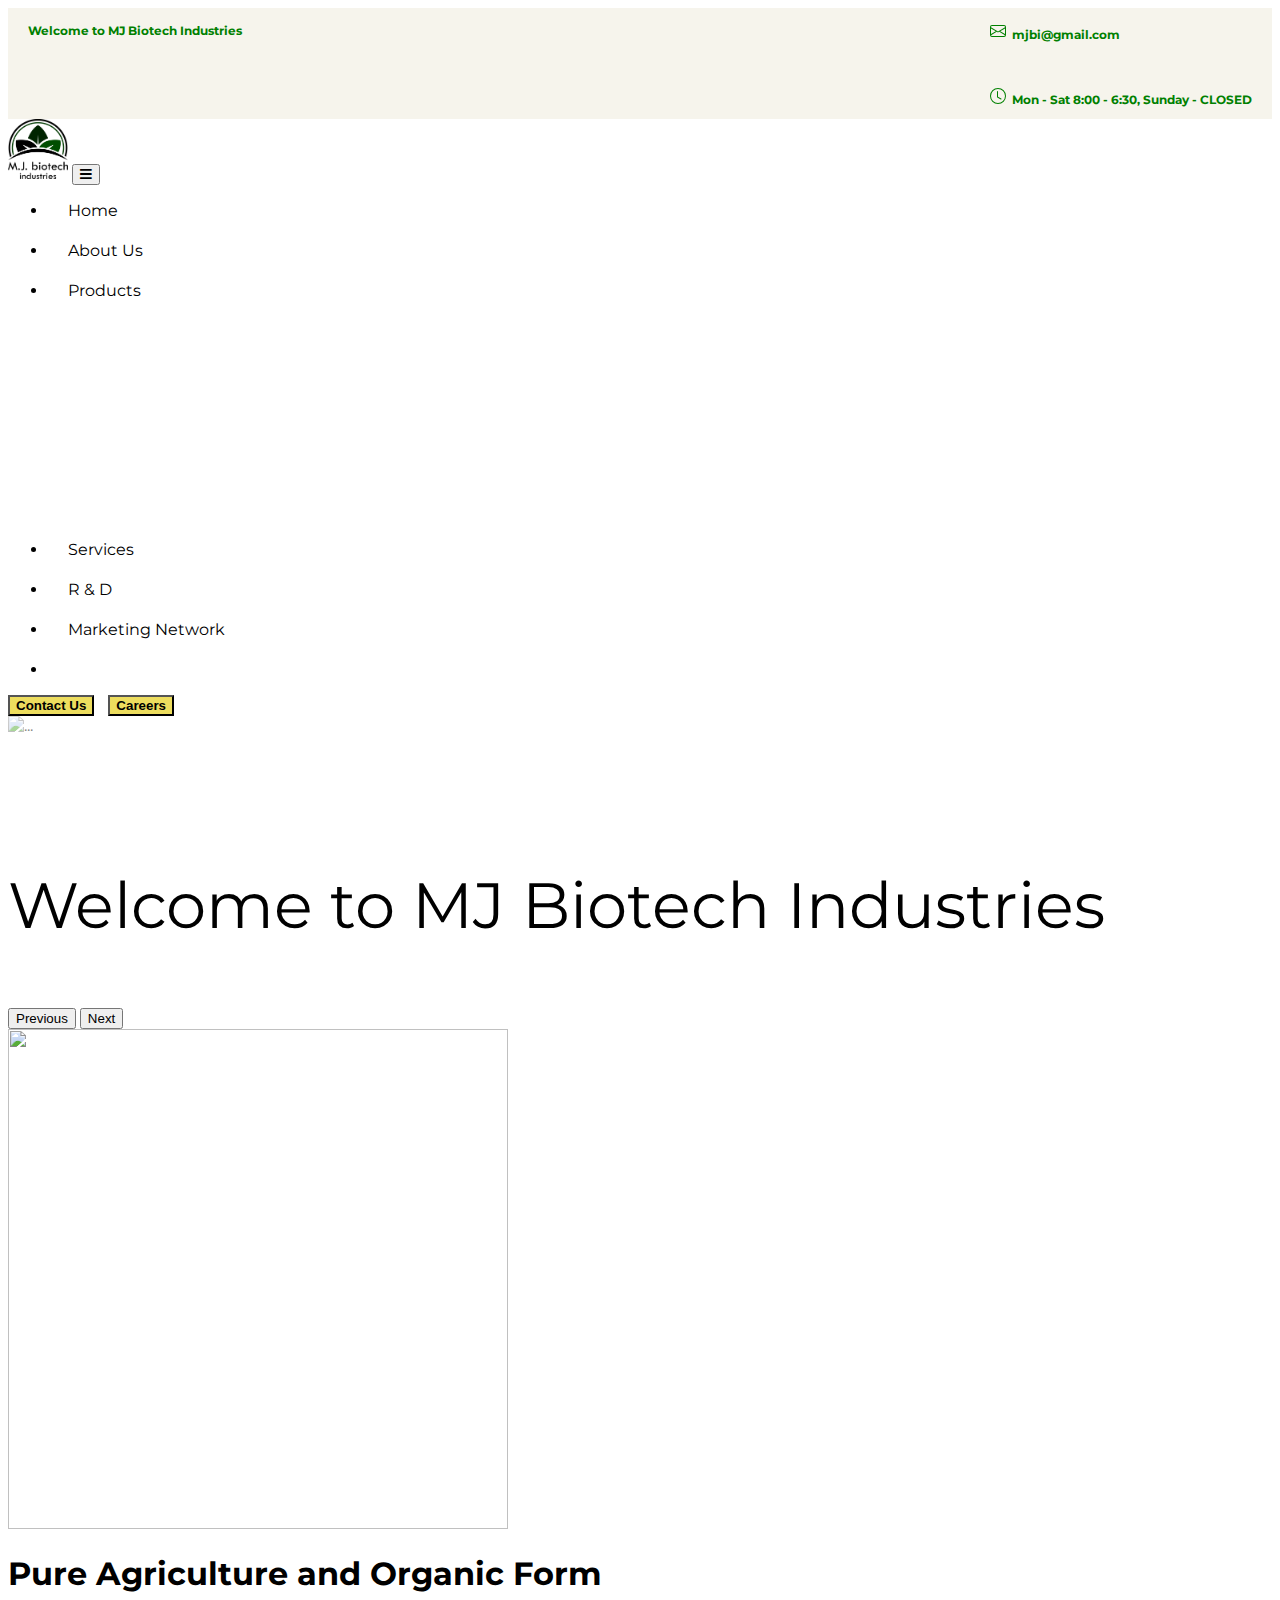
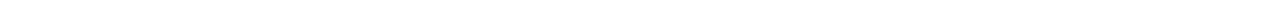
==== index.html @ 985d5245 "Scripts Change" ====
<!DOCTYPE html>
<html lang="en">
<head>
    <meta charset="UTF-8">
    <meta name="viewport" content="width=device-width, initial-scale=1.0">
    <title>M.J Biotech Industries</title>
    <link rel="icon" href="assets/images/logo.png"/>
    <link href="https://cdnjs.cloudflare.com/ajax/libs/mdb-ui-kit/3.6.0/mdb.min.css" rel="stylesheet"/>
    <script type="text/javascript" src="https://cdnjs.cloudflare.com/ajax/libs/mdb-ui-kit/3.6.0/mdb.min.js"></script>
    <script src="https://code.jquery.com/jquery-3.6.0.min.js" integrity="sha256-/xUj+3OJU5yExlq6GSYGSHk7tPXikynS7ogEvDej/m4=" crossorigin="anonymous"></script>
    <link rel="stylesheet" href="styles/styles.css"/>
    <link href="https://cdnjs.cloudflare.com/ajax/libs/font-awesome/5.15.1/css/all.min.css" rel="stylesheet"/>
    <link rel="preconnect" href="https://fonts.googleapis.com">
    <link rel="preconnect" href="https://fonts.gstatic.com" crossorigin>
    <link href="https://fonts.googleapis.com/css2?family=Montserrat&display=swap" rel="stylesheet">
    <link href="https://unpkg.com/aos@2.3.1/dist/aos.css" rel="stylesheet">
    <script src="https://unpkg.com/aos@2.3.1/dist/aos.js"></script>
    <script type="text/javascript" src="javascript/componentLoader.js"></script>
</head>
<body>
<div id="header"></div>
<section>
    <div id="carouselExampleIndicators" class="carousel slide" data-mdb-ride="carousel">
        <div class="carousel-indicators">
            <span
                    data-mdb-target="#carouselExampleIndicators"
                    data-mdb-slide-to="0"
                    class="active"
                    aria-current="true"
                    aria-label="Slide 1"
            ></span>
            <span data-mdb-target="#carouselExampleIndicators"
                  data-mdb-slide-to="1"
                  aria-label="Slide 2"
            ></span>
            <span data-mdb-target="#carouselExampleIndicators"
                  data-mdb-slide-to="2"
                  aria-label="Slide 3"
            ></span>
        </div>
        <div class="carousel-inner">
            <div class="carousel-item active">
                <img src="https://mdbootstrap.com/img/new/slides/041.jpg"
                     class="d-block w-100 zoomOutAnimation"
                     alt="..."
                />
                <div class="carousel-caption slideInWrapper d-none d-md-block">
                    <div class="slideIn">
                        <p class="carousel-text-head underline">We're producing natural goods</p>
                        <p class="carousel-text-org">Welcome to <br> Mj Biotech Industries</p>
                    </div>
                </div>

                <div class="carousel-caption d-md-none d-sm-block">
                    <div data-aos="fade-right" data-aos-delay="1000">
                        <h3 class="carousel-text-head underline">We're producing natural goods</h3>
                        <p class="carousel-text-org">Welcome to MJ Biotech Industries</p>
                    </div>
                </div>
            </div>
        </div>
        <button
                class="carousel-control-prev"
                type="button"
                data-mdb-target="#carouselExampleIndicators"
                data-mdb-slide="prev"
        >
            <span class="carousel-control-prev-icon" aria-hidden="true"></span>
            <span class="visually-hidden">Previous</span>
        </button>
        <button
                class="carousel-control-next"
                type="button"
                data-mdb-target="#carouselExampleIndicators"
                data-mdb-slide="next"
        >
            <span class="carousel-control-next-icon" aria-hidden="true"></span>
            <span class="visually-hidden">Next</span>
        </button>
    </div>
</section>
<section class="mt-5 mb-5">
    <div class="row">
        <div class="col-lg-6 col-md-6 col-sm-12 col-xs-12 d-flex justify-content-center ml-md-4">
            <img
                    alt=""
                    src="https://mdbootstrap.com/img/new/slides/041.jpg"
                    width="500"
                    height="500"
                    class="rounded-7"/>
        </div>
        <div class="col-lg-6 col-md-6 col-sm-12 col-xs-12 d-flex justify-content-start">
            <h1>Pure Agriculture and
                Organic Form</h1>
        </div>
    </div>
</section>
</body>
</html>
---- styles/styles.css ----
/*yellow: #EDDD5E*/
body,html{
    font-family: 'Montserrat', sans-serif;
    scroll-behavior: smooth;
    overflow-x: hidden;
    /*padding-top:20px;*/
}

/* width */
::-webkit-scrollbar {
    width: 15px;
}
/* Track */
::-webkit-scrollbar-track {
    box-shadow: inset 0 0 5px grey;
    border-radius: 10px;
}

/* Handle */
::-webkit-scrollbar-thumb {
    background: #4DB748;
    border-radius: 10px;
}

/* Handle on hover */
::-webkit-scrollbar-thumb:hover {
    background: green;
}

.carousel .carousel-item img{
    height:93vh;
}

a{
    text-decoration:none!important;
    color:inherit!important;
}

@-webkit-keyframes fadeInDown {
    0% {
        opacity: 0;
        -webkit-transform: translateY(-20px);
    }
    100% {
        opacity: 1;
        -webkit-transform: translateY(0);
    }
}

@keyframes fadeInDown {
    0% {
        opacity: 0;
        transform: translateY(-20px);
    }
    100% {
        opacity: 1;
        transform: translateY(0);
    }
}

.fadeInDown {
    -webkit-animation-name: fadeInDown;
    animation-name: fadeInDown;
}
@media screen and (min-width: 992px) {
    .carousel-caption{
        top:100px;
        bottom: auto;
        text-align: start;
    }
}

.carousel-caption .carousel-text{
    margin: 2px;
}

.carousel-item img{
    opacity: 0.5!important;
}

.carousel-text-head{
    font-size: 1.5rem!important;
    color: #fff;
    font-weight: bolder!important;
}

.carousel-text-org{
    font-size: 4rem!important;
}

/******************** Animations *********************************/
.slideIn{
    position: absolute;
    left: -1000px;
    -webkit-animation: slide 1s forwards;
    -webkit-animation-delay: 2s;
    animation: slide 0.5s forwards;
    animation-delay: 2s;
}

.slideUp{
    position: absolute;
    left: -1000px;
    -webkit-animation: slide 1s forwards;
    -webkit-animation-delay: 2s;
    animation: slide 0.5s forwards;
    animation-delay: 2s;
}

@-webkit-keyframes slide {
    100% { left: 0; }
}

@keyframes slide {
    100% { left: 0; }
}

.zoomOutAnimation{
    animation: zoomOut 4s linear forwards;
}

@keyframes zoomOut {
    0%{
        transform: scale(1);
    }
    50%{
        transform: scale(1.2);
    }
    100%{
        transform: scale(1.2);
    }
}

.underline {
    display: inline-block;
    position: relative;
    padding-bottom: 4px;
    margin-bottom: 10px;
}

.underline:after {
    position: absolute;
    content: '';
    bottom: -2px;
    left: 0px;
    height: 2px;
    width: 0%;
    background-color: #fff;
    -webkit-animation: underline 2s ease-in-out 2s forwards;
    animation: underline 2s ease-in-out 2s forwards; /* remove infinite if you want only once */
}
@keyframes underline {
    to {
        width: 100%;
    }
}

@media screen and (max-width: 992px) {
    .carousel-caption{
        top:90px;
        bottom: auto;
    }
    .carousel-text-org{
        margin-top: 20px;
        font-size: 2rem!important;
        font-weight: bolder;
    }
}
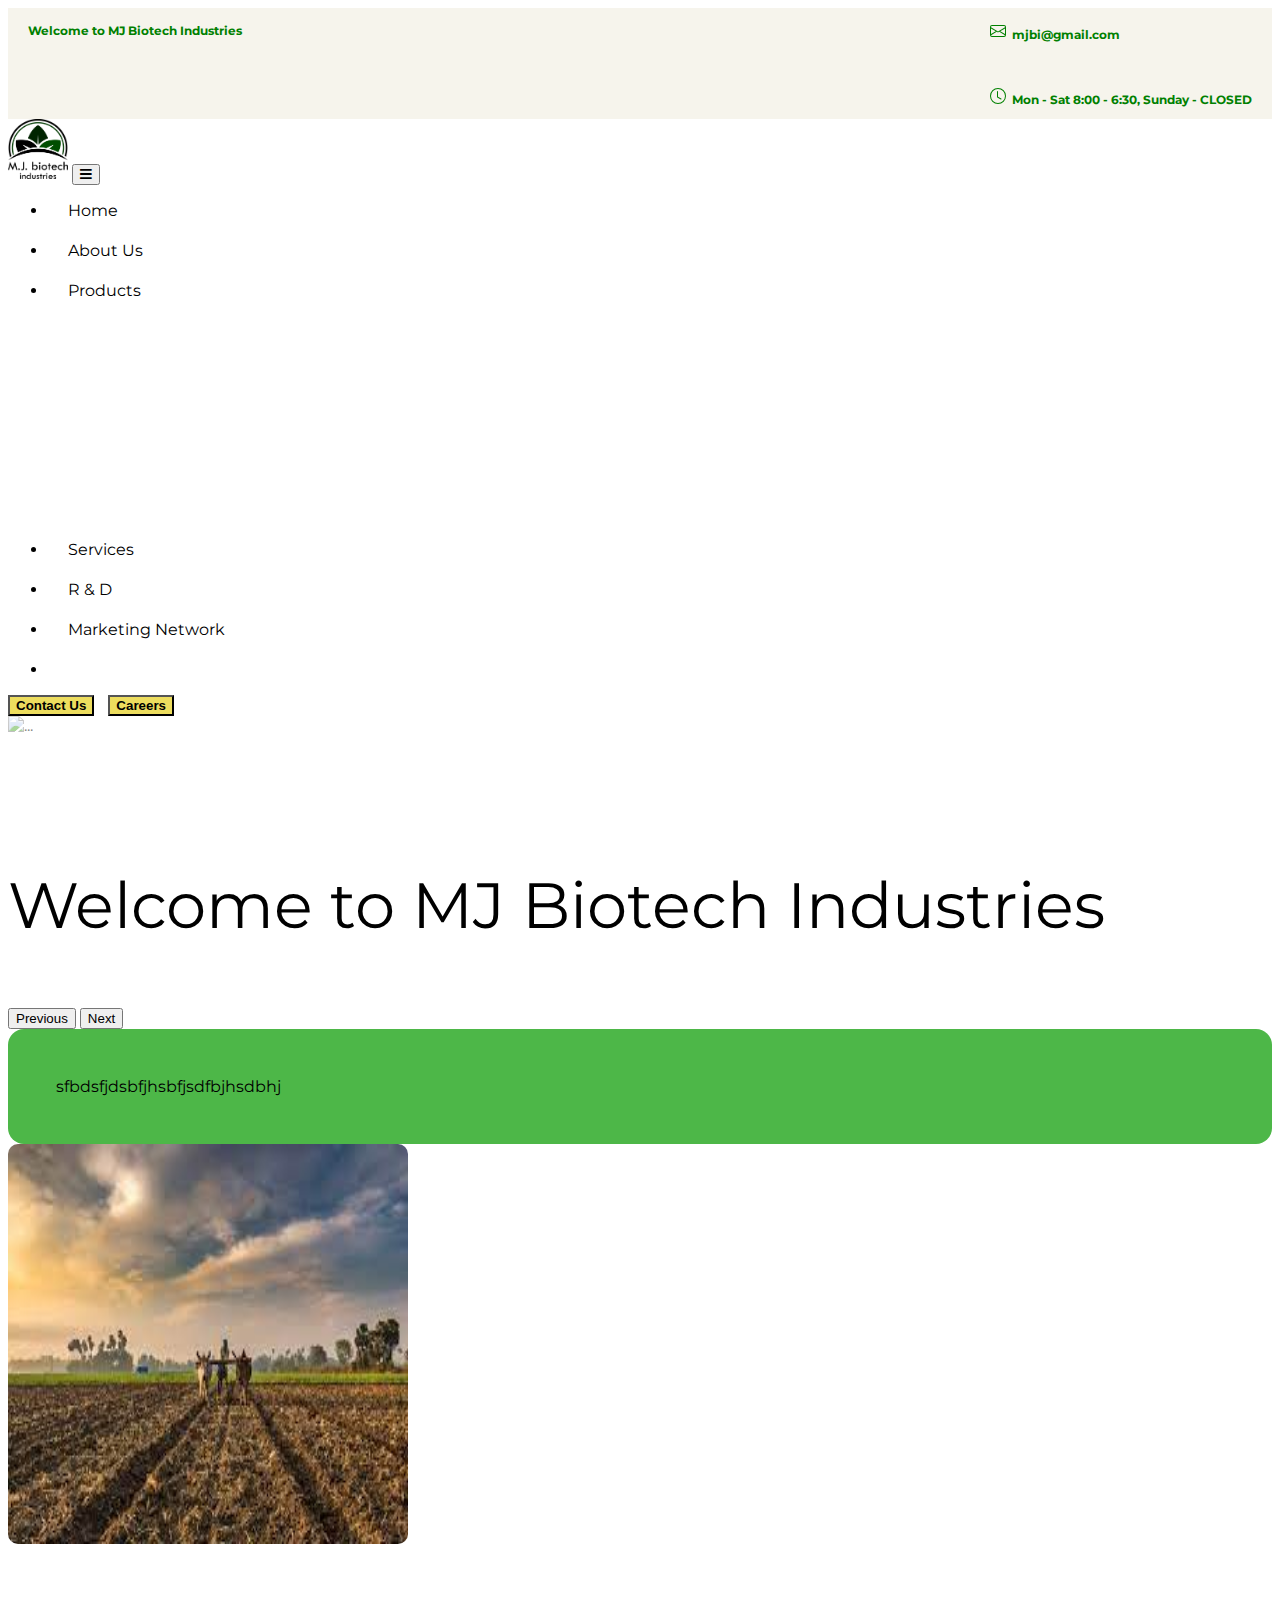
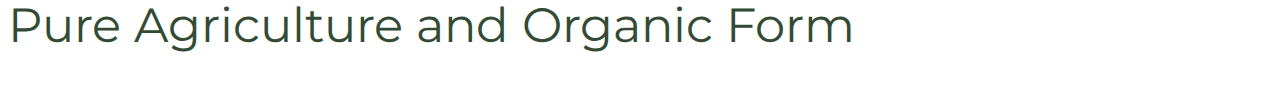
==== commit 58fb70b1: "Scripts Change" ====
--- a/index.html
+++ b/index.html
@@ -1,4 +1,4 @@
- <!DOCTYPE html>
+<!DOCTYPE html>
 <html lang="en">
 <head>
     <meta charset="UTF-8">
@@ -7,7 +7,8 @@
     <link rel="icon" href="assets/images/logo.png"/>
     <link href="https://cdnjs.cloudflare.com/ajax/libs/mdb-ui-kit/3.6.0/mdb.min.css" rel="stylesheet"/>
     <script type="text/javascript" src="https://cdnjs.cloudflare.com/ajax/libs/mdb-ui-kit/3.6.0/mdb.min.js"></script>
-    <script src="https://code.jquery.com/jquery-3.6.0.min.js" integrity="sha256-/xUj+3OJU5yExlq6GSYGSHk7tPXikynS7ogEvDej/m4=" crossorigin="anonymous"></script>
+    <script src="https://code.jquery.com/jquery-3.6.0.min.js"
+            integrity="sha256-/xUj+3OJU5yExlq6GSYGSHk7tPXikynS7ogEvDej/m4=" crossorigin="anonymous"></script>
     <link rel="stylesheet" href="styles/styles.css"/>
     <link href="https://cdnjs.cloudflare.com/ajax/libs/font-awesome/5.15.1/css/all.min.css" rel="stylesheet"/>
     <link rel="preconnect" href="https://fonts.googleapis.com">
@@ -15,6 +16,10 @@
     <link href="https://fonts.googleapis.com/css2?family=Montserrat&display=swap" rel="stylesheet">
     <link href="https://unpkg.com/aos@2.3.1/dist/aos.css" rel="stylesheet">
     <script src="https://unpkg.com/aos@2.3.1/dist/aos.js"></script>
+    <!--    <link-->
+    <!--            rel="stylesheet"-->
+    <!--            href="https://cdnjs.cloudflare.com/ajax/libs/animate.css/4.1.1/animate.min.css"-->
+    <!--    />-->
     <script type="text/javascript" src="javascript/componentLoader.js"></script>
 </head>
 <body>
@@ -80,18 +85,27 @@
     </div>
 </section>
 <section class="mt-5 mb-5">
-    <div class="row">
-        <div class="col-lg-6 col-md-6 col-sm-12 col-xs-12 d-flex justify-content-center ml-md-4">
-            <img
-                    alt=""
-                    src="https://mdbootstrap.com/img/new/slides/041.jpg"
-                    width="500"
-                    height="500"
-                    class="rounded-7"/>
-        </div>
-        <div class="col-lg-6 col-md-6 col-sm-12 col-xs-12 d-flex justify-content-start">
-            <h1>Pure Agriculture and
-                Organic Form</h1>
+    <div class="container">
+        <div class="row">
+            <div class="col-md-6 col-sm-12 order-md-0 order-sm-1">
+                <div class="d-flex justify-content-center">
+                    <div class="parent">
+                        <div data-aos="fade-right" data-aos-delay="100" data-aos-duration="1500"
+                             class="main-header-div position-absolute shadow">
+                            sfbdsfjdsbfjhsbfjsdfbjhsdbhj
+                        </div>
+                        <img alt="" class="mjbi-intro-image1"
+                             src="[data-uri]"/>
+                        <div data-aos-delay="1000" data-aos-duration="1500" data-aos-once="true" data-aos="fade-left">
+                            <img alt="" class="mjbi-intro-image2"
+                                 src="[data-uri]"/>
+                        </div>
+                    </div>
+                </div>
+            </div>
+            <div class="col-md-6 col-sm-12 order-md-1 order-sm-0">
+                <p class="mjbi-main-header-text">Pure Agriculture and Organic Form</p>
+            </div>
         </div>
     </div>
 </section>
--- a/styles/styles.css
+++ b/styles/styles.css
@@ -1,5 +1,5 @@
 /*yellow: #EDDD5E*/
-body,html{
+body, html {
     font-family: 'Montserrat', sans-serif;
     scroll-behavior: smooth;
     overflow-x: hidden;
@@ -10,6 +10,7 @@
 ::-webkit-scrollbar {
     width: 15px;
 }
+
 /* Track */
 ::-webkit-scrollbar-track {
     box-shadow: inset 0 0 5px grey;
@@ -27,13 +28,13 @@
     background: green;
 }
 
-.carousel .carousel-item img{
-    height:93vh;
-}
-
-a{
-    text-decoration:none!important;
-    color:inherit!important;
+.carousel .carousel-item img {
+    height: 93vh;
+}
+
+a {
+    text-decoration: none !important;
+    color: inherit !important;
 }
 
 @-webkit-keyframes fadeInDown {
@@ -62,34 +63,35 @@
     -webkit-animation-name: fadeInDown;
     animation-name: fadeInDown;
 }
+
 @media screen and (min-width: 992px) {
-    .carousel-caption{
-        top:100px;
+    .carousel-caption {
+        top: 100px;
         bottom: auto;
         text-align: start;
     }
 }
 
-.carousel-caption .carousel-text{
+.carousel-caption .carousel-text {
     margin: 2px;
 }
 
-.carousel-item img{
-    opacity: 0.5!important;
-}
-
-.carousel-text-head{
-    font-size: 1.5rem!important;
+.carousel-item img {
+    opacity: 0.5 !important;
+}
+
+.carousel-text-head {
+    font-size: 1.5rem !important;
     color: #fff;
-    font-weight: bolder!important;
-}
-
-.carousel-text-org{
-    font-size: 4rem!important;
+    font-weight: bolder !important;
+}
+
+.carousel-text-org {
+    font-size: 4rem !important;
 }
 
 /******************** Animations *********************************/
-.slideIn{
+.slideIn {
     position: absolute;
     left: -1000px;
     -webkit-animation: slide 1s forwards;
@@ -98,7 +100,7 @@
     animation-delay: 2s;
 }
 
-.slideUp{
+.slideUp {
     position: absolute;
     left: -1000px;
     -webkit-animation: slide 1s forwards;
@@ -108,25 +110,29 @@
 }
 
 @-webkit-keyframes slide {
-    100% { left: 0; }
+    100% {
+        left: 0;
+    }
 }
 
 @keyframes slide {
-    100% { left: 0; }
-}
-
-.zoomOutAnimation{
+    100% {
+        left: 0;
+    }
+}
+
+.zoomOutAnimation {
     animation: zoomOut 4s linear forwards;
 }
 
 @keyframes zoomOut {
-    0%{
+    0% {
         transform: scale(1);
     }
-    50%{
+    50% {
         transform: scale(1.2);
     }
-    100%{
+    100% {
         transform: scale(1.2);
     }
 }
@@ -149,20 +155,99 @@
     -webkit-animation: underline 2s ease-in-out 2s forwards;
     animation: underline 2s ease-in-out 2s forwards; /* remove infinite if you want only once */
 }
+
 @keyframes underline {
     to {
         width: 100%;
     }
 }
 
+.parent {
+    position: relative;
+    top: 0;
+    left: 0;
+}
+
+.mjbi-intro-image1 {
+    border-radius: 10px;
+    position: relative;
+    top: 0;
+    left: 0;
+    /*border: 1px red solid;*/
+}
+
+.mjbi-intro-image2 {
+    border-radius: 10px;
+    position: absolute;
+    bottom: -30px;
+    right: -30px;
+    /*border: 1px green solid;*/
+}
+
+.main-header-div{
+    background: #4DB748;
+    padding: 3rem;
+    z-index: 999;
+    left: 40px;
+    top: 20px;
+    border-radius: 1rem;
+}
+
 @media screen and (max-width: 992px) {
-    .carousel-caption{
-        top:90px;
+    .carousel-caption {
+        top: 90px;
         bottom: auto;
     }
-    .carousel-text-org{
+
+    .carousel-text-org {
         margin-top: 20px;
-        font-size: 2rem!important;
+        font-size: 2rem !important;
         font-weight: bolder;
     }
-}+
+    .mjbi-intro-image1 {
+        height: 7rem;
+        width: 15rem;
+        /*border: 1px red solid;*/
+    }
+
+    .mjbi-intro-image2 {
+        width: 10rem;
+        height: 6rem;
+    }
+
+
+
+}
+
+
+
+@media screen and (min-width: 992px) {
+    .mjbi-intro-image1 {
+        height: 25rem;
+        width: 25rem;
+    }
+
+    .mjbi-intro-image2 {
+        width: 20rem;
+        height: 15rem;
+    }
+}
+
+
+.mjbi-image-1 {
+    width: 500px;
+    height: 500px;
+    border-radius: 1rem;
+}
+
+.mjbi-main-block-1 {
+    padding: 10px;
+    border-radius: 10px;
+    width: 400px;
+}
+
+.mjbi-main-header-text {
+    color: #334B35;
+    font-size: 3rem;
+}
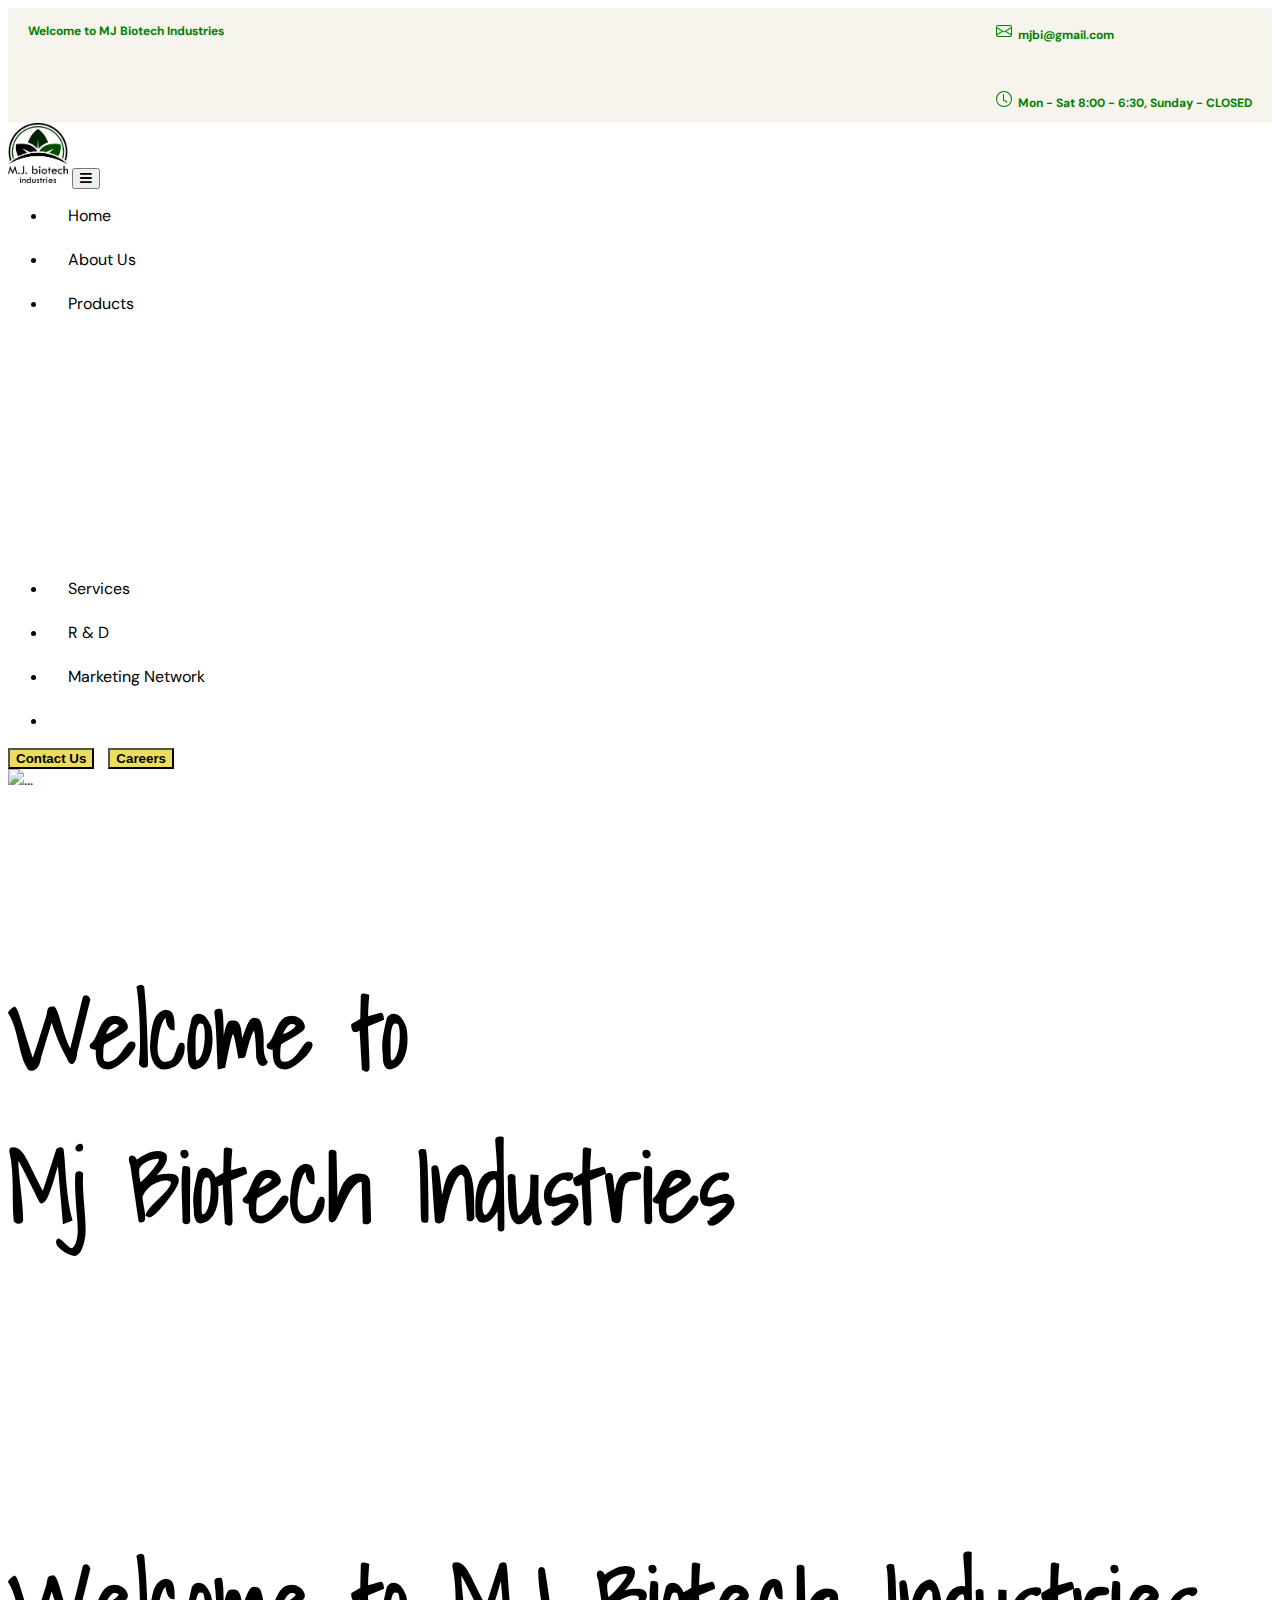
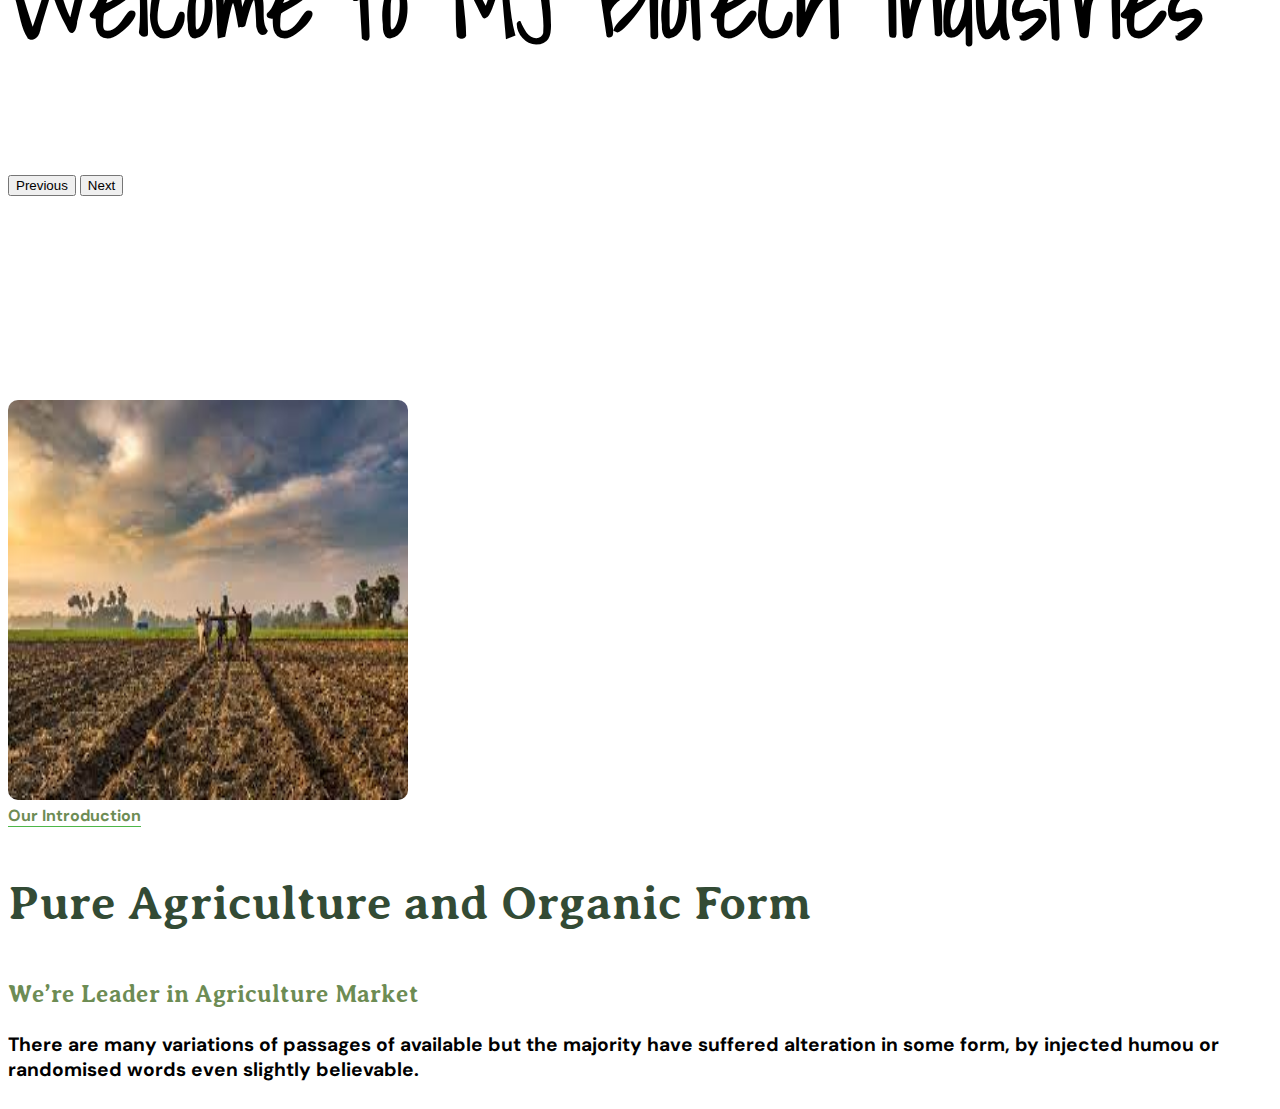
==== commit 1b9aaea5: "About Section" ====
--- a/index.html
+++ b/index.html
@@ -13,7 +13,7 @@
     <link href="https://cdnjs.cloudflare.com/ajax/libs/font-awesome/5.15.1/css/all.min.css" rel="stylesheet"/>
     <link rel="preconnect" href="https://fonts.googleapis.com">
     <link rel="preconnect" href="https://fonts.gstatic.com" crossorigin>
-    <link href="https://fonts.googleapis.com/css2?family=Montserrat&display=swap" rel="stylesheet">
+    <link href="https://fonts.googleapis.com/css2?family=Montserrat&family=Shadows+Into+Light&family=Averia+Serif+Libre:wght@400&family=DM+Sans&display=swap" rel="stylesheet">
     <link href="https://unpkg.com/aos@2.3.1/dist/aos.css" rel="stylesheet">
     <script src="https://unpkg.com/aos@2.3.1/dist/aos.js"></script>
     <!--    <link-->
@@ -50,10 +50,8 @@
                      alt="..."
                 />
                 <div class="carousel-caption slideInWrapper d-none d-md-block">
-                    <div class="slideIn">
-                        <p class="carousel-text-head underline">We're producing natural goods</p>
-                        <p class="carousel-text-org">Welcome to <br> Mj Biotech Industries</p>
-                    </div>
+                        <p data-aos="slide-right" data-aos-delay="5000" data-aos-duration="1500" class="carousel-text-head underline">We're producing natural goods</p>
+                        <p data-aos="slide-up" data-aos-delay="5000" data-aos-duration="1500" class="carousel-text-org">Welcome to <br> Mj Biotech Industries</p>
                 </div>
 
                 <div class="carousel-caption d-md-none d-sm-block">
@@ -84,7 +82,7 @@
         </button>
     </div>
 </section>
-<section class="mt-5 mb-5">
+<section id="about-us" class="mt-5 mb-5">
     <div class="container">
         <div class="row">
             <div class="col-md-6 col-sm-12 order-md-0 order-sm-1">
@@ -92,7 +90,15 @@
                     <div class="parent">
                         <div data-aos="fade-right" data-aos-delay="100" data-aos-duration="1500"
                              class="main-header-div position-absolute shadow">
-                            sfbdsfjdsbfjhsbfjsdfbjhsdbhj
+                            <div class="row">
+                                <div class="col-4 d-flex justify-content-center align-items-center align-content-center">
+                                    <img alt="" src="assets/images/farmer.png" height="50" width="50" />
+                                </div>
+                                <div class="col-8 align-content-center">
+                                    <h4 class="mb-0 text-white font-weight-bolder">75834893443</h4>
+                                    <p class="mb-0 text-white">Farmers Served</p>
+                                </div>
+                            </div>
                         </div>
                         <img alt="" class="mjbi-intro-image1"
                              src="[data-uri]"/>
@@ -104,7 +110,10 @@
                 </div>
             </div>
             <div class="col-md-6 col-sm-12 order-md-1 order-sm-0">
+                <p style="color: #6D8C54!important;font-weight: bold;border-bottom: 1px solid #4DB748;display: inline;">Our Introduction</p>
                 <p class="mjbi-main-header-text">Pure Agriculture and Organic Form</p>
+                <p class="mjbi-main-header-text1">We’re Leader in Agriculture Market</p>
+                <p class="mjbi-main-header-text2">There are many variations of passages of available but the majority have suffered alteration in some form, by injected humou or randomised words even slightly believable.</p>
             </div>
         </div>
     </div>
--- a/styles/styles.css
+++ b/styles/styles.css
@@ -1,6 +1,6 @@
 /*yellow: #EDDD5E*/
 body, html {
-    font-family: 'Montserrat', sans-serif;
+    font-family: 'DM Sans', sans-serif;
     scroll-behavior: smooth;
     overflow-x: hidden;
     /*padding-top:20px;*/
@@ -77,7 +77,7 @@
 }
 
 .carousel-item img {
-    opacity: 0.5 !important;
+    opacity: 0.9 !important;
 }
 
 .carousel-text-head {
@@ -87,7 +87,9 @@
 }
 
 .carousel-text-org {
-    font-size: 4rem !important;
+    font-size: 6rem !important;
+    font-family: 'Shadows Into Light', cursive!important;
+    font-weight: bolder!important;
 }
 
 /******************** Animations *********************************/
@@ -186,7 +188,8 @@
 
 .main-header-div{
     background: #4DB748;
-    padding: 3rem;
+    width: 79%;
+    padding: 1.5rem;
     z-index: 999;
     left: 40px;
     top: 20px;
@@ -215,11 +218,7 @@
         width: 10rem;
         height: 6rem;
     }
-
-
-
-}
-
+}
 
 
 @media screen and (min-width: 992px) {
@@ -248,6 +247,20 @@
 }
 
 .mjbi-main-header-text {
+    font-family: 'Averia Serif Libre', cursive!important;
     color: #334B35;
+    font-weight: bolder;
     font-size: 3rem;
 }
+
+.mjbi-main-header-text1{
+    font-family: 'Averia Serif Libre', cursive!important;
+    color: #6D8C54;
+    font-weight: bolder;
+    font-size: 1.5rem;
+}
+.mjbi-main-header-text2{
+    /*color: #6D8C54;*/
+    font-weight: bold;
+    font-size: 1.2rem;
+}
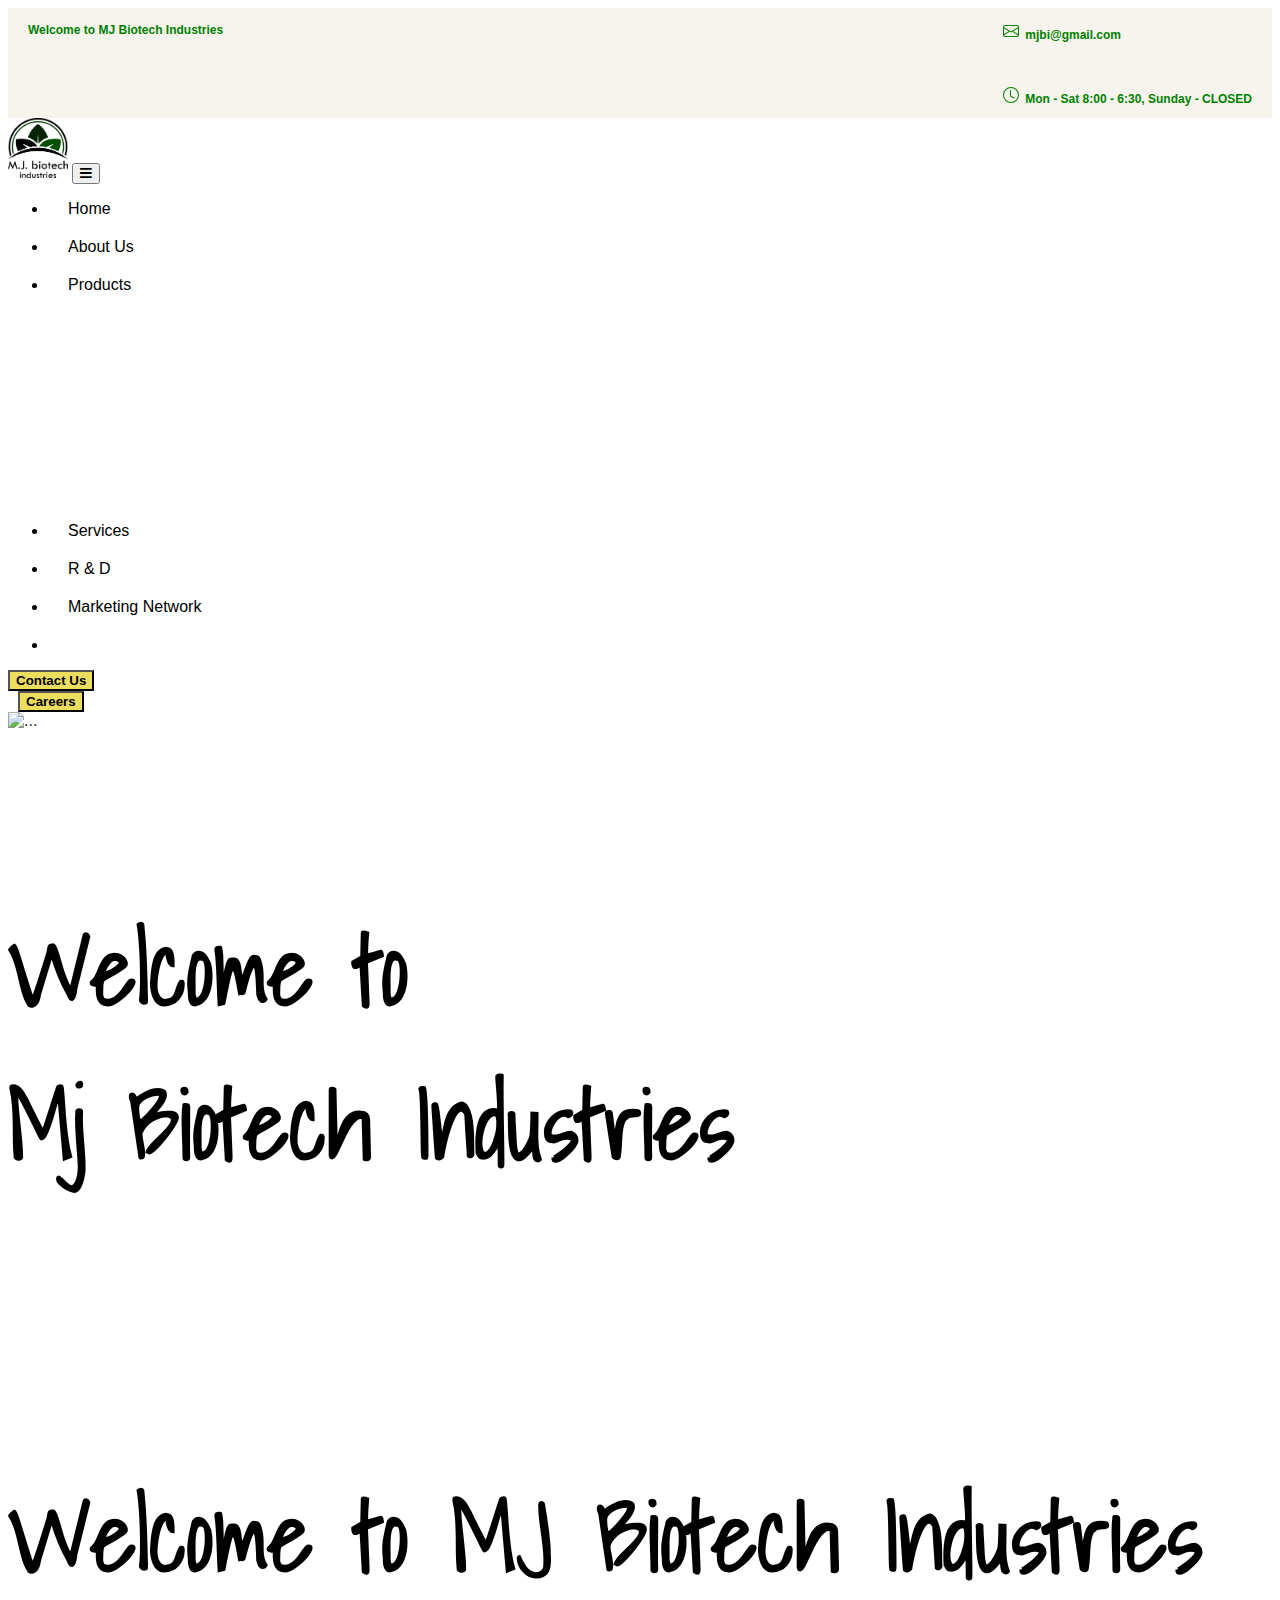
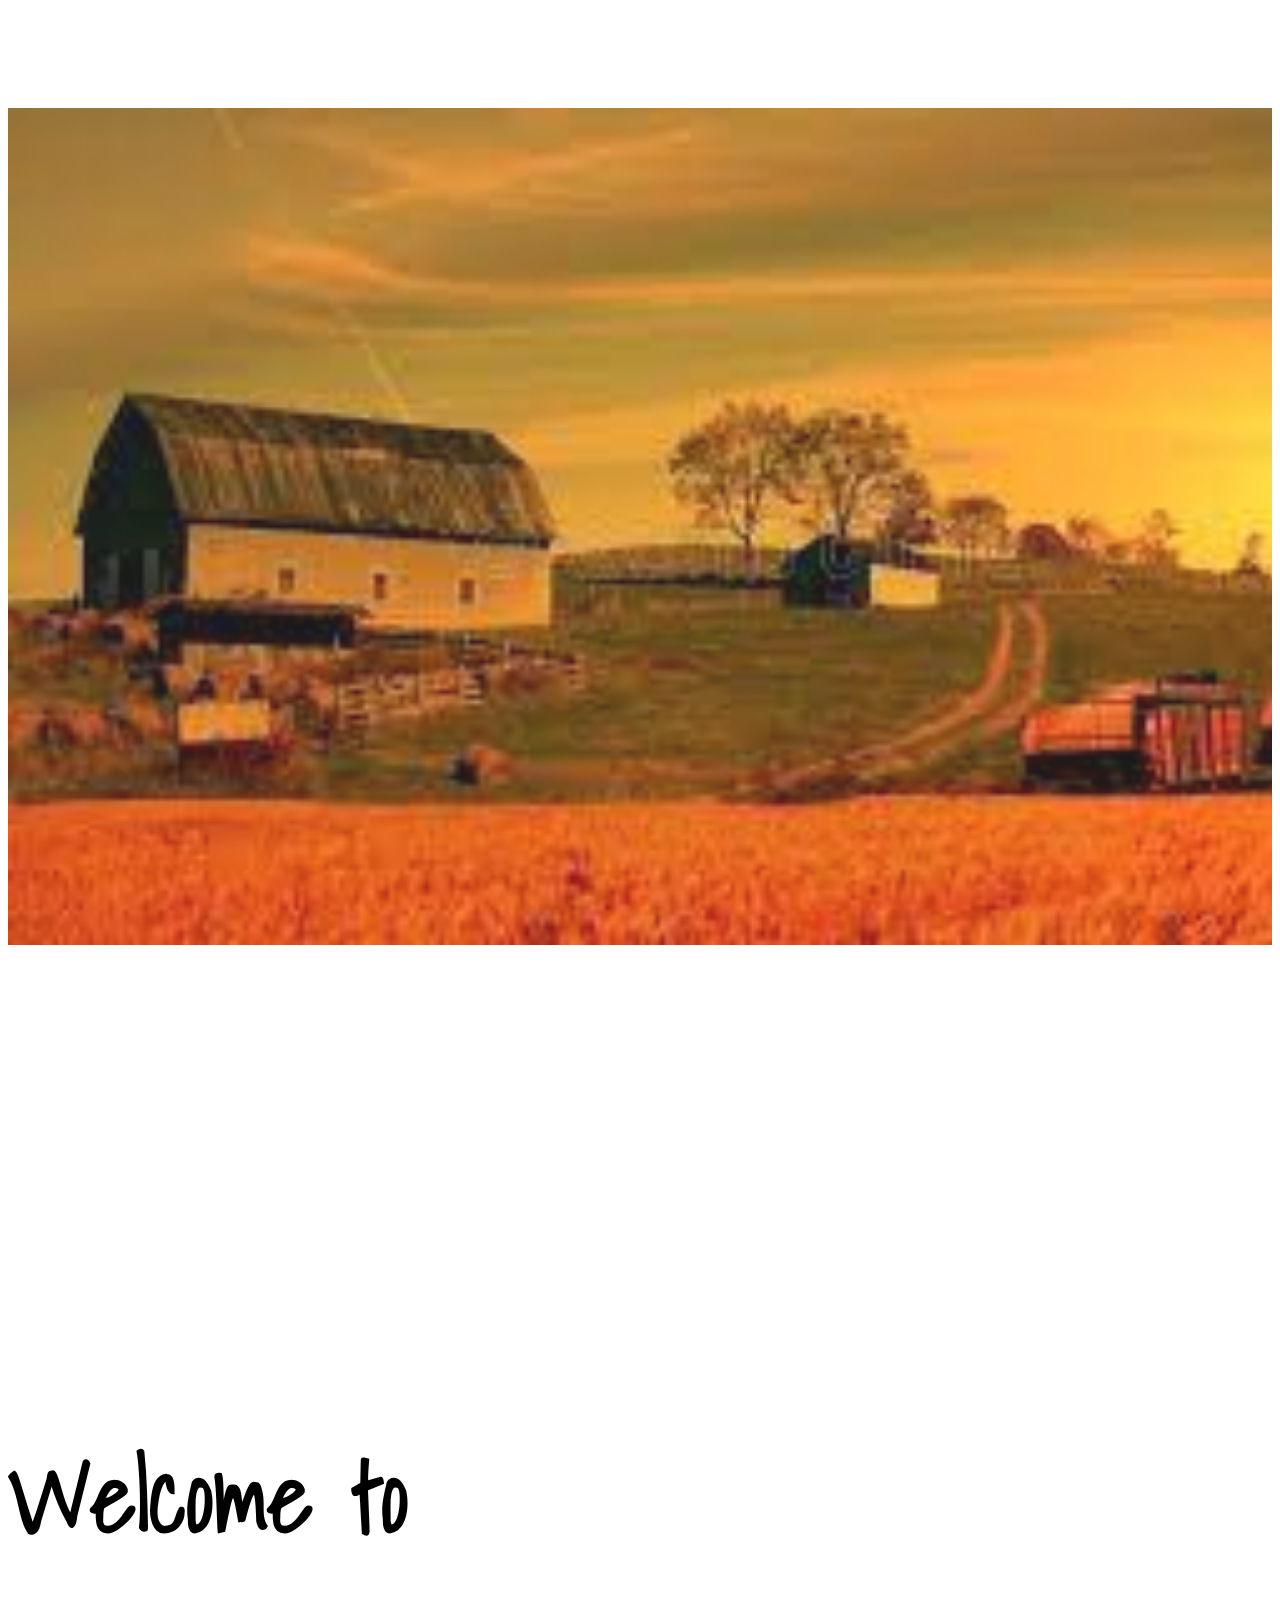
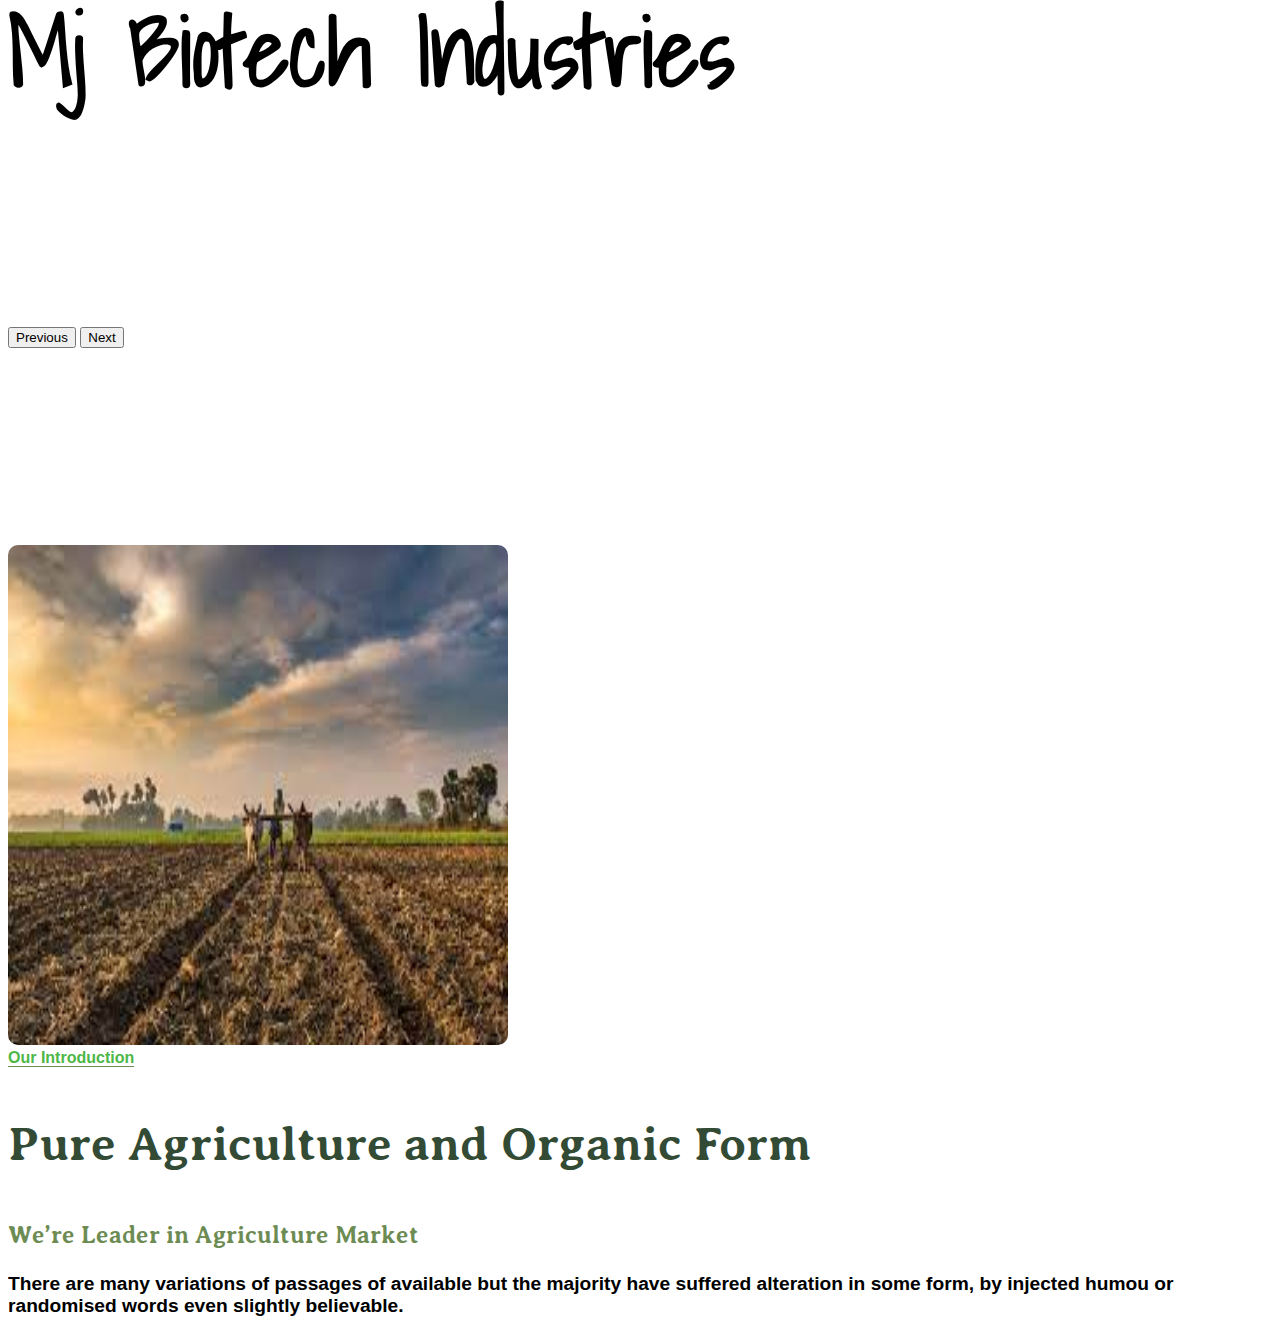
==== commit f4ef05da: "Make scripts Change" ====
--- a/index.html
+++ b/index.html
@@ -13,7 +13,8 @@
     <link href="https://cdnjs.cloudflare.com/ajax/libs/font-awesome/5.15.1/css/all.min.css" rel="stylesheet"/>
     <link rel="preconnect" href="https://fonts.googleapis.com">
     <link rel="preconnect" href="https://fonts.gstatic.com" crossorigin>
-    <link href="https://fonts.googleapis.com/css2?family=Montserrat&family=Shadows+Into+Light&family=Averia+Serif+Libre:wght@400&family=DM+Sans&display=swap" rel="stylesheet">
+    <link href="https://fonts.googleapis.com/css2?family=Montserrat&family=Shadows+Into+Light&family=Averia+Serif+Libre:wght@400&display=swap"
+          rel="stylesheet">
     <link href="https://unpkg.com/aos@2.3.1/dist/aos.css" rel="stylesheet">
     <script src="https://unpkg.com/aos@2.3.1/dist/aos.js"></script>
     <!--    <link-->
@@ -50,8 +51,29 @@
                      alt="..."
                 />
                 <div class="carousel-caption slideInWrapper d-none d-md-block">
-                        <p data-aos="slide-right" data-aos-delay="5000" data-aos-duration="1500" class="carousel-text-head underline">We're producing natural goods</p>
-                        <p data-aos="slide-up" data-aos-delay="5000" data-aos-duration="1500" class="carousel-text-org">Welcome to <br> Mj Biotech Industries</p>
+                    <p data-aos="slide-right" data-aos-delay="5000" data-aos-duration="1500" data-aos-once="false"
+                       class="carousel-text-head underline">We're producing natural goods</p>
+                    <p data-aos="slide-up" data-aos-delay="5000" data-aos-duration="1500" data-aos-once="false"
+                       class="carousel-text-org">Welcome to <br> Mj Biotech Industries</p>
+                </div>
+
+                <div class="carousel-caption d-md-none d-sm-block">
+                    <div data-aos="fade-right" data-aos-delay="1000">
+                        <h3 class="carousel-text-head underline">We're producing natural goods</h3>
+                        <p class="carousel-text-org">Welcome to MJ Biotech Industries</p>
+                    </div>
+                </div>
+            </div>
+            <div class="carousel-item">
+                <img src="[data-uri]"
+                     class="d-block w-100 zoomOutAnimation"
+                     alt="..."
+                />
+                <div class="carousel-caption slideInWrapper d-none d-md-block">
+                    <p data-aos="slide-right" data-aos-delay="5000" data-aos-duration="1500" data-aos-once="false"
+                       class="carousel-text-head underline">We're producing natural goods</p>
+                    <p data-aos="slide-up" data-aos-delay="5000" data-aos-duration="1500" data-aos-once="false"
+                       class="carousel-text-org">Welcome to <br> Mj Biotech Industries</p>
                 </div>
 
                 <div class="carousel-caption d-md-none d-sm-block">
@@ -82,41 +104,47 @@
         </button>
     </div>
 </section>
-<section id="about-us" class="mt-5 mb-5">
+<section class="mt-5 mb-5" id="about-us">
     <div class="container">
         <div class="row">
-            <div class="col-md-6 col-sm-12 order-md-0 order-sm-1">
+            <div class="col-md-6 col-sm-12 order-1 order-lg-0">
                 <div class="d-flex justify-content-center">
                     <div class="parent">
-                        <div data-aos="fade-right" data-aos-delay="100" data-aos-duration="1500"
+                        <div data-aos="fade-right" id="farmer-div" data-aos-delay="100" data-aos-duration="1500"
                              class="main-header-div position-absolute shadow">
                             <div class="row">
                                 <div class="col-4 d-flex justify-content-center align-items-center align-content-center">
-                                    <img alt="" src="assets/images/farmer.png" height="50" width="50" />
+                                    <img alt="" src="assets/images/farmer.png" height="50" width="50"/>
                                 </div>
                                 <div class="col-8 align-content-center">
-                                    <h4 class="mb-0 text-white font-weight-bolder">75834893443</h4>
+                                    <h4 id="farmer-count" class="mb-0 text-white font-weight-bolder">0</h4>
                                     <p class="mb-0 text-white">Farmers Served</p>
                                 </div>
                             </div>
                         </div>
-                        <img alt="" class="mjbi-intro-image1"
+                        <img alt="" class="mjbi-intro-image1 img-fluid"
                              src="[data-uri]"/>
                         <div data-aos-delay="1000" data-aos-duration="1500" data-aos-once="true" data-aos="fade-left">
-                            <img alt="" class="mjbi-intro-image2"
+                            <img alt="" class="mjbi-intro-image2 img-fluid d-none d-md-block"
                                  src="[data-uri]"/>
                         </div>
                     </div>
                 </div>
             </div>
-            <div class="col-md-6 col-sm-12 order-md-1 order-sm-0">
-                <p style="color: #6D8C54!important;font-weight: bold;border-bottom: 1px solid #4DB748;display: inline;">Our Introduction</p>
+            <div class="main-header col-md-6 col-sm-12 order-0 order-lg-1">
+                <p style="color: #4DB748;font-weight: bold;border-bottom: 1px solid #6D8C54;display: inline">Our
+                    Introduction</p>
                 <p class="mjbi-main-header-text">Pure Agriculture and Organic Form</p>
                 <p class="mjbi-main-header-text1">We’re Leader in Agriculture Market</p>
-                <p class="mjbi-main-header-text2">There are many variations of passages of available but the majority have suffered alteration in some form, by injected humou or randomised words even slightly believable.</p>
+                <p class="mjbi-main-header-text2">There are many variations of passages of available but the majority
+                    have suffered alteration in some form, by injected humou or randomised words even slightly
+                    believable.</p>
             </div>
         </div>
     </div>
 </section>
+<script src="javascript/increaseCountAnimation.js">
+
+</script>
 </body>
 </html>
--- a/styles/styles.css
+++ b/styles/styles.css
@@ -136,6 +136,48 @@
     }
     100% {
         transform: scale(1.2);
+    }
+}
+
+.pulseAnim {
+    /*margin:100px;*/
+    display: block;
+    /*width: 50px;*/
+    /*height: 50px;*/
+    /*border-radius: 50%;*/
+    /*background: #000000;*/
+    cursor: pointer;
+    /*box-shadow: 10px;*/
+    /*box-shadow: 0 0 0 rgba(204,169,44, 0.4);*/
+    animation: pulse 2s infinite;
+}
+/*.pulse:hover {*/
+/*    animation: none;*/
+/*}*/
+
+@-webkit-keyframes pulse {
+    0% {
+        -webkit-box-shadow: 0 0 0 0 rgba(204,169,44, 0.4);
+    }
+    70% {
+        -webkit-box-shadow: 0 0 0 10px rgba(204,169,44, 0);
+    }
+    100% {
+        -webkit-box-shadow: 0 0 0 0 rgba(204,169,44, 0);
+    }
+}
+@keyframes pulse {
+    0% {
+        -moz-box-shadow: 0 0 0 0 rgba(204,169,44, 0.4);
+        box-shadow: 0 0 0 0 rgba(204,169,44, 0.4);
+    }
+    70% {
+        -moz-box-shadow: 0 0 0 10px rgba(204,169,44, 0);
+        box-shadow: 0 0 0 10px rgba(204,169,44, 0);
+    }
+    100% {
+        -moz-box-shadow: 0 0 0 0 rgba(204,169,44, 0);
+        box-shadow: 0 0 0 0 rgba(204,169,44, 0);
     }
 }
 
@@ -171,6 +213,10 @@
 }
 
 .mjbi-intro-image1 {
+    width: 500px;
+    max-width: 500px;
+    height: 500px;
+    max-height: 500px;
     border-radius: 10px;
     position: relative;
     top: 0;
@@ -184,6 +230,26 @@
     bottom: -30px;
     right: -30px;
     /*border: 1px green solid;*/
+}
+
+@media screen and (max-width: 480px) {
+    .main-header{
+        margin:20px;
+    }
+    .mjbi-intro-image1 {
+        width: 300px;
+        max-width: 300px;
+        height: 300px;
+        max-height: 300px;
+        /*border: 1px red solid;*/
+    }
+    .mjbi-intro-image2 {
+        width: 150px;
+        max-width: 150px;
+        height: 200px;
+        max-height: 200px;
+        /*border: 1px red solid;*/
+    }
 }
 
 .main-header-div{
@@ -191,7 +257,7 @@
     width: 79%;
     padding: 1.5rem;
     z-index: 999;
-    left: 40px;
+    left: 35px;
     top: 20px;
     border-radius: 1rem;
 }
@@ -208,29 +274,29 @@
         font-weight: bolder;
     }
 
-    .mjbi-intro-image1 {
-        height: 7rem;
-        width: 15rem;
-        /*border: 1px red solid;*/
-    }
-
-    .mjbi-intro-image2 {
-        width: 10rem;
-        height: 6rem;
-    }
+    /*.mjbi-intro-image1 {*/
+    /*    height: 7rem;*/
+    /*    width: 15rem;*/
+    /*    !*border: 1px red solid;*!*/
+    /*}*/
+
+    /*.mjbi-intro-image2 {*/
+    /*    width: 10rem;*/
+    /*    height: 6rem;*/
+    /*}*/
 }
 
 
 @media screen and (min-width: 992px) {
-    .mjbi-intro-image1 {
-        height: 25rem;
-        width: 25rem;
-    }
-
-    .mjbi-intro-image2 {
-        width: 20rem;
-        height: 15rem;
-    }
+    /*.mjbi-intro-image1 {*/
+    /*    height: 25rem;*/
+    /*    width: 25rem;*/
+    /*}*/
+
+    /*.mjbi-intro-image2 {*/
+    /*    width: 20rem;*/
+    /*    height: 15rem;*/
+    /*}*/
 }
 
 
@@ -264,3 +330,4 @@
     font-weight: bold;
     font-size: 1.2rem;
 }
+Z
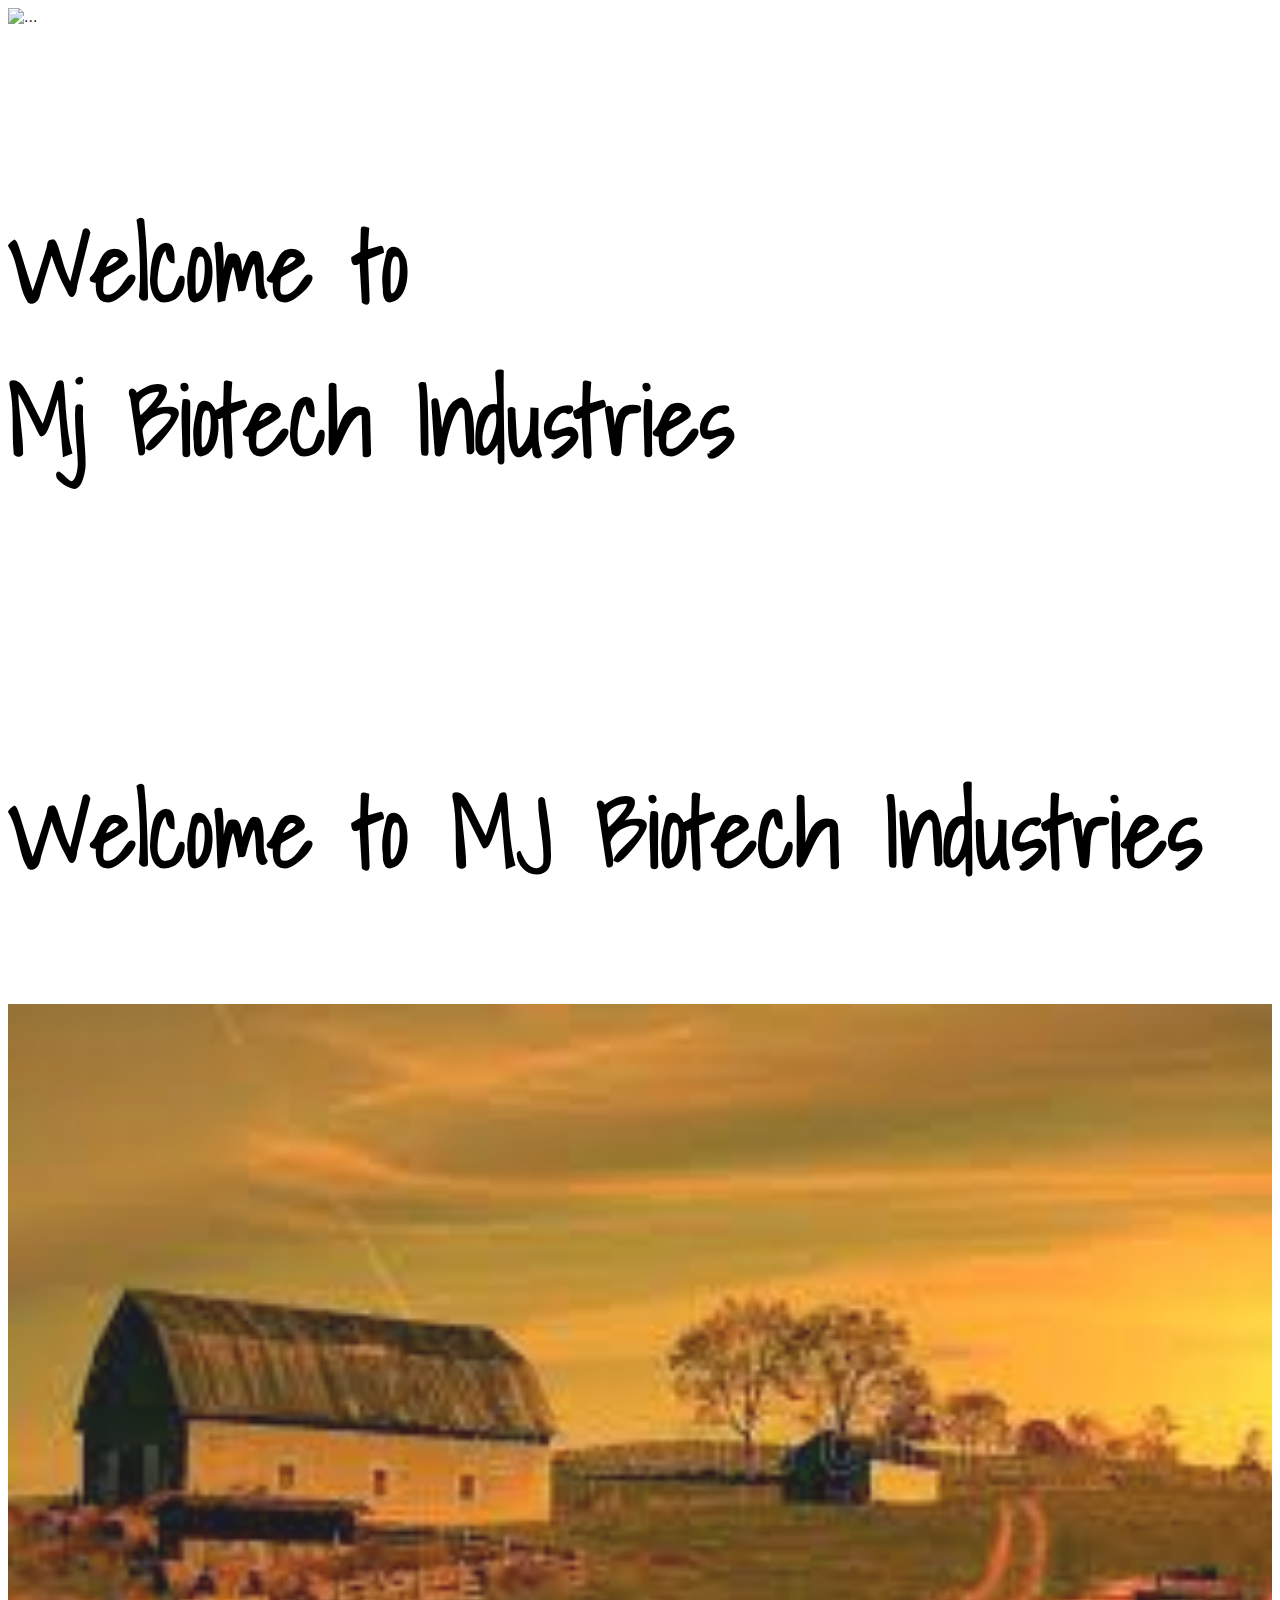
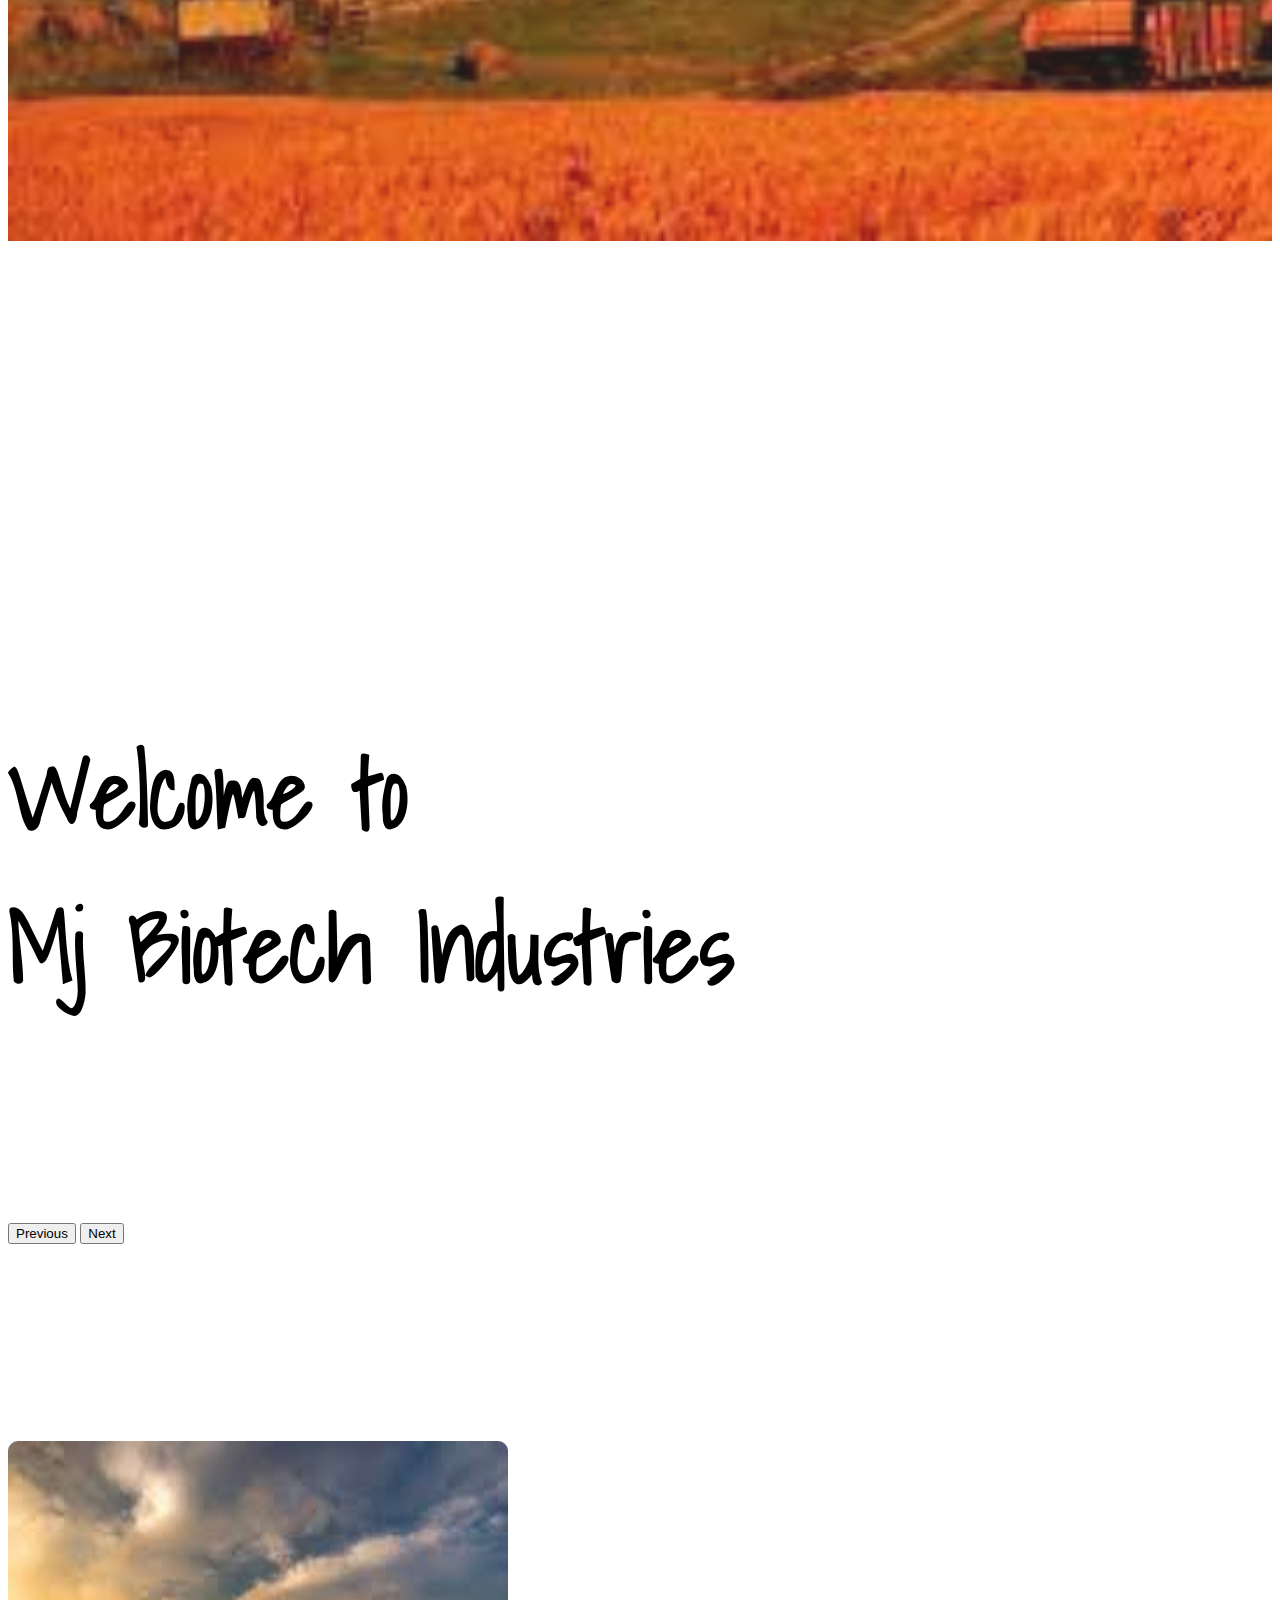
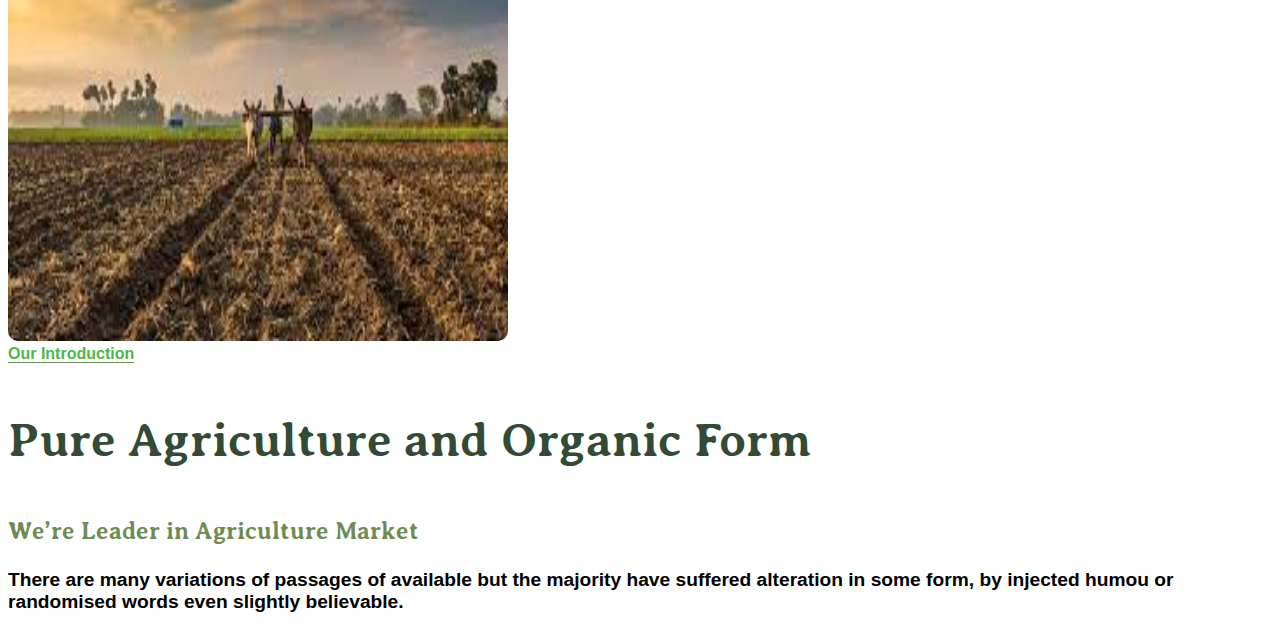
==== commit 0a8749d8: "Make scripts Change" ====
--- a/index.html
+++ b/index.html
@@ -21,6 +21,9 @@
     <!--            rel="stylesheet"-->
     <!--            href="https://cdnjs.cloudflare.com/ajax/libs/animate.css/4.1.1/animate.min.css"-->
     <!--    />-->
+    <script>
+        document.getElementById('header').innerHTML='<object type="text/html" data="components/header.html" ></object>';
+    </script>
     <script type="text/javascript" src="javascript/componentLoader.js"></script>
 </head>
 <body>
@@ -117,7 +120,7 @@
                                     <img alt="" src="assets/images/farmer.png" height="50" width="50"/>
                                 </div>
                                 <div class="col-8 align-content-center">
-                                    <h4 id="farmer-count" class="mb-0 text-white font-weight-bolder">0</h4>
+                                    <h4 id="farmer-count" class="mb-0 text-white font-weight-bolder">1347122</h4>
                                     <p class="mb-0 text-white">Farmers Served</p>
                                 </div>
                             </div>
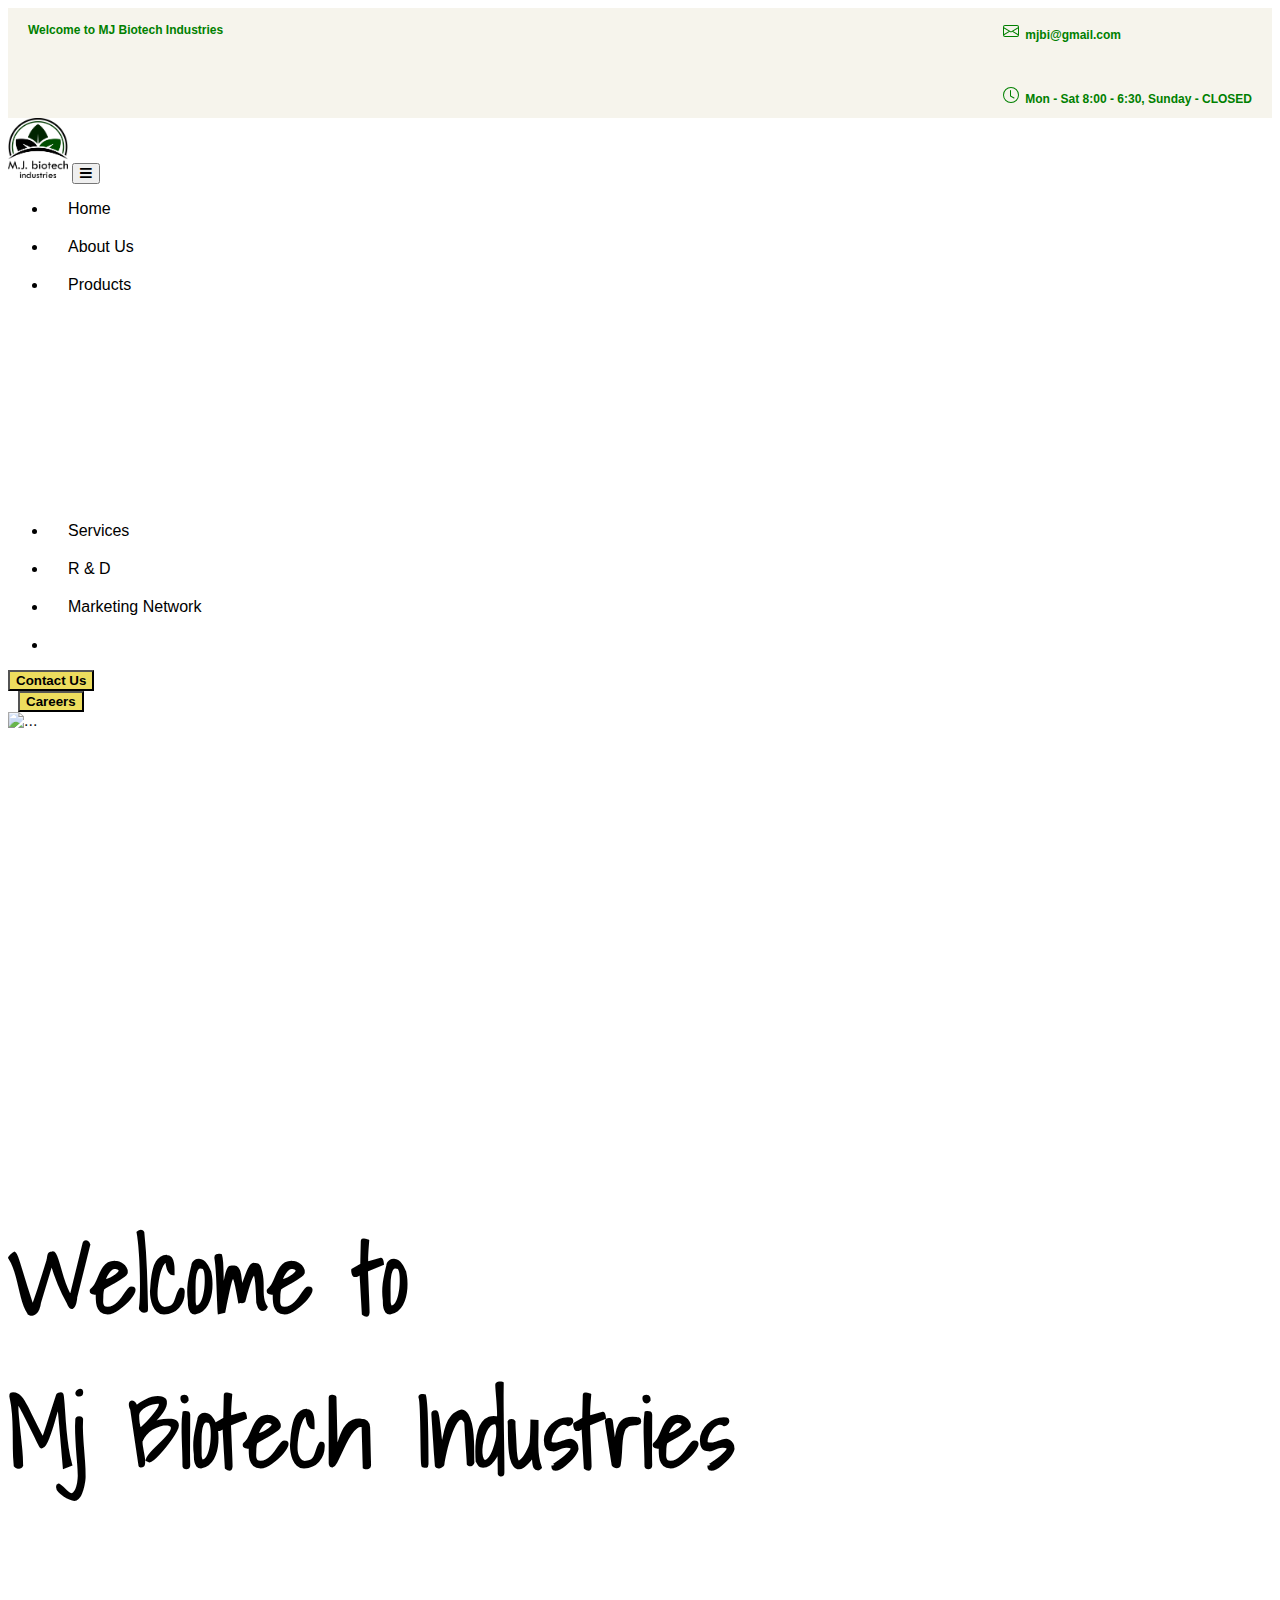
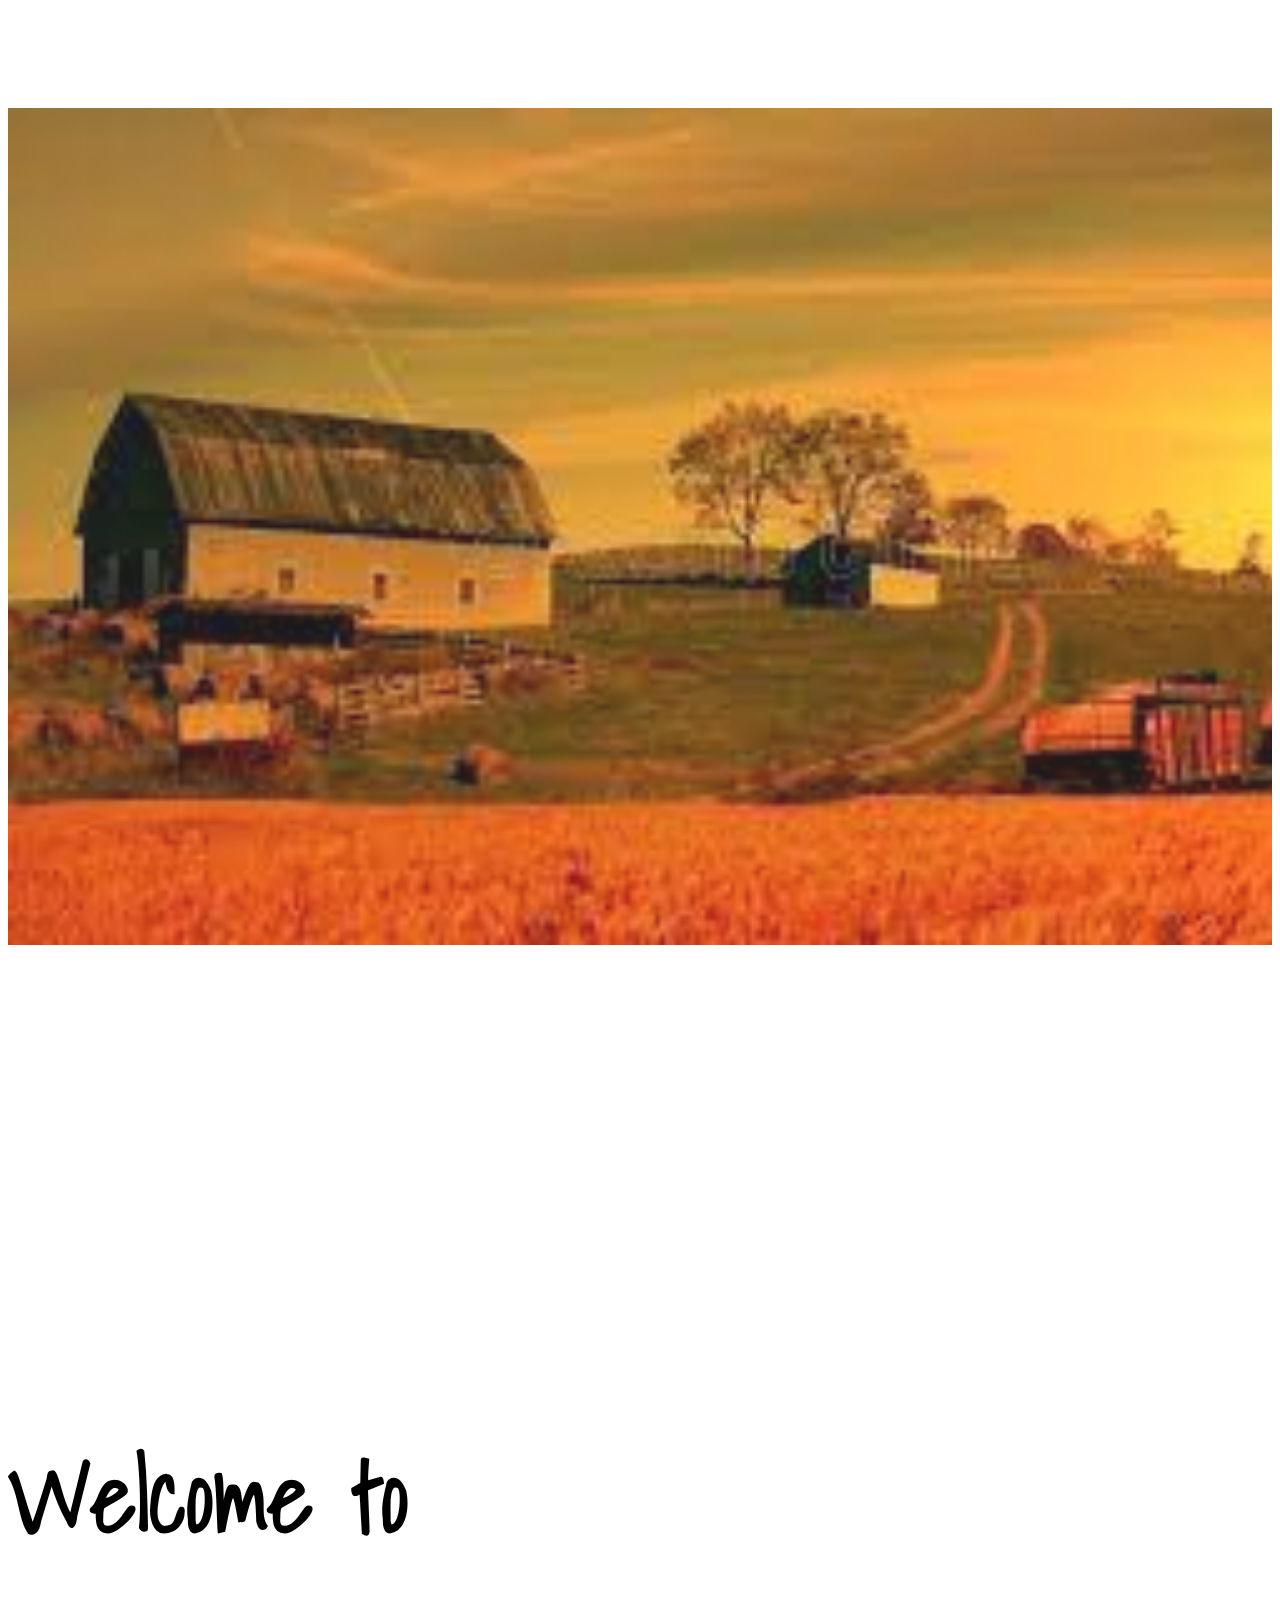
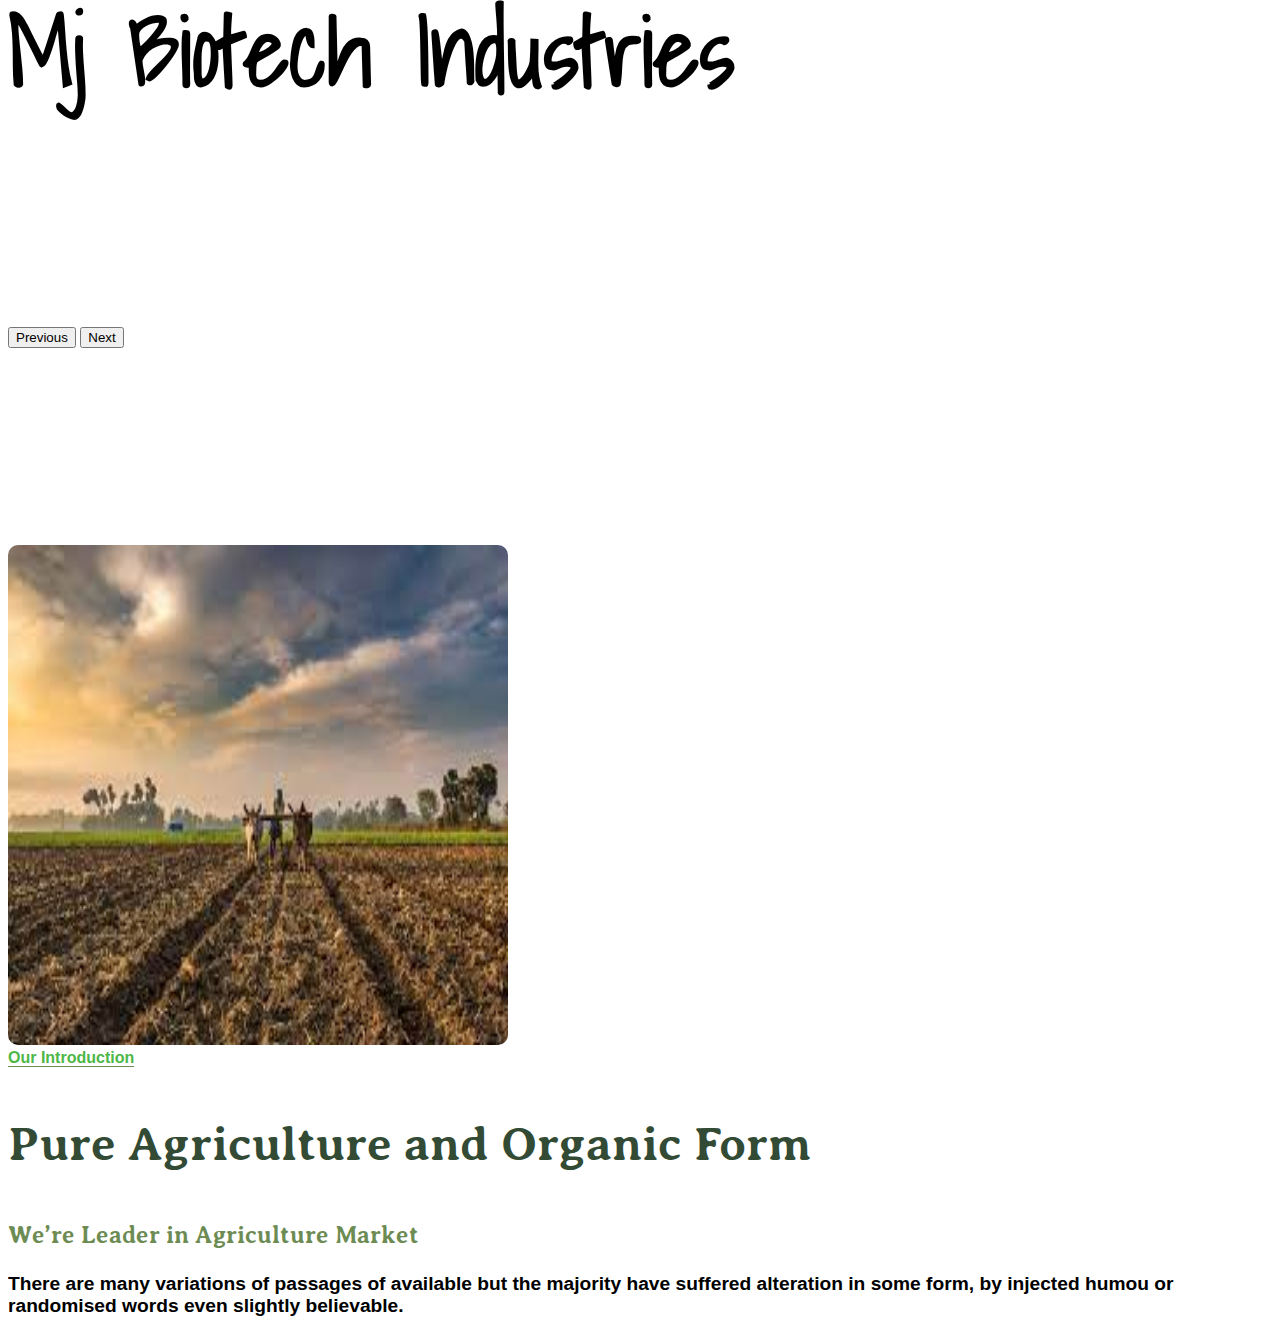
==== commit 7d74e303: "Make scripts Change" ====
--- a/index.html
+++ b/index.html
@@ -21,13 +21,12 @@
     <!--            rel="stylesheet"-->
     <!--            href="https://cdnjs.cloudflare.com/ajax/libs/animate.css/4.1.1/animate.min.css"-->
     <!--    />-->
-    <script>
-        document.getElementById('header').innerHTML='<object type="text/html" data="components/header.html" ></object>';
-    </script>
+
     <script type="text/javascript" src="javascript/componentLoader.js"></script>
 </head>
 <body>
 <div id="header"></div>
+
 <section>
     <div id="carouselExampleIndicators" class="carousel slide" data-mdb-ride="carousel">
         <div class="carousel-indicators">
@@ -146,6 +145,11 @@
         </div>
     </div>
 </section>
+<script>
+    console.log(document.getElementById('header'))
+    $('#header').load('components/header.html')
+    // document.getElementById('header').innerHTML='<object type="text/html" data="components/header.html" ></object>';
+</script>
 <script src="javascript/increaseCountAnimation.js">
 
 </script>
